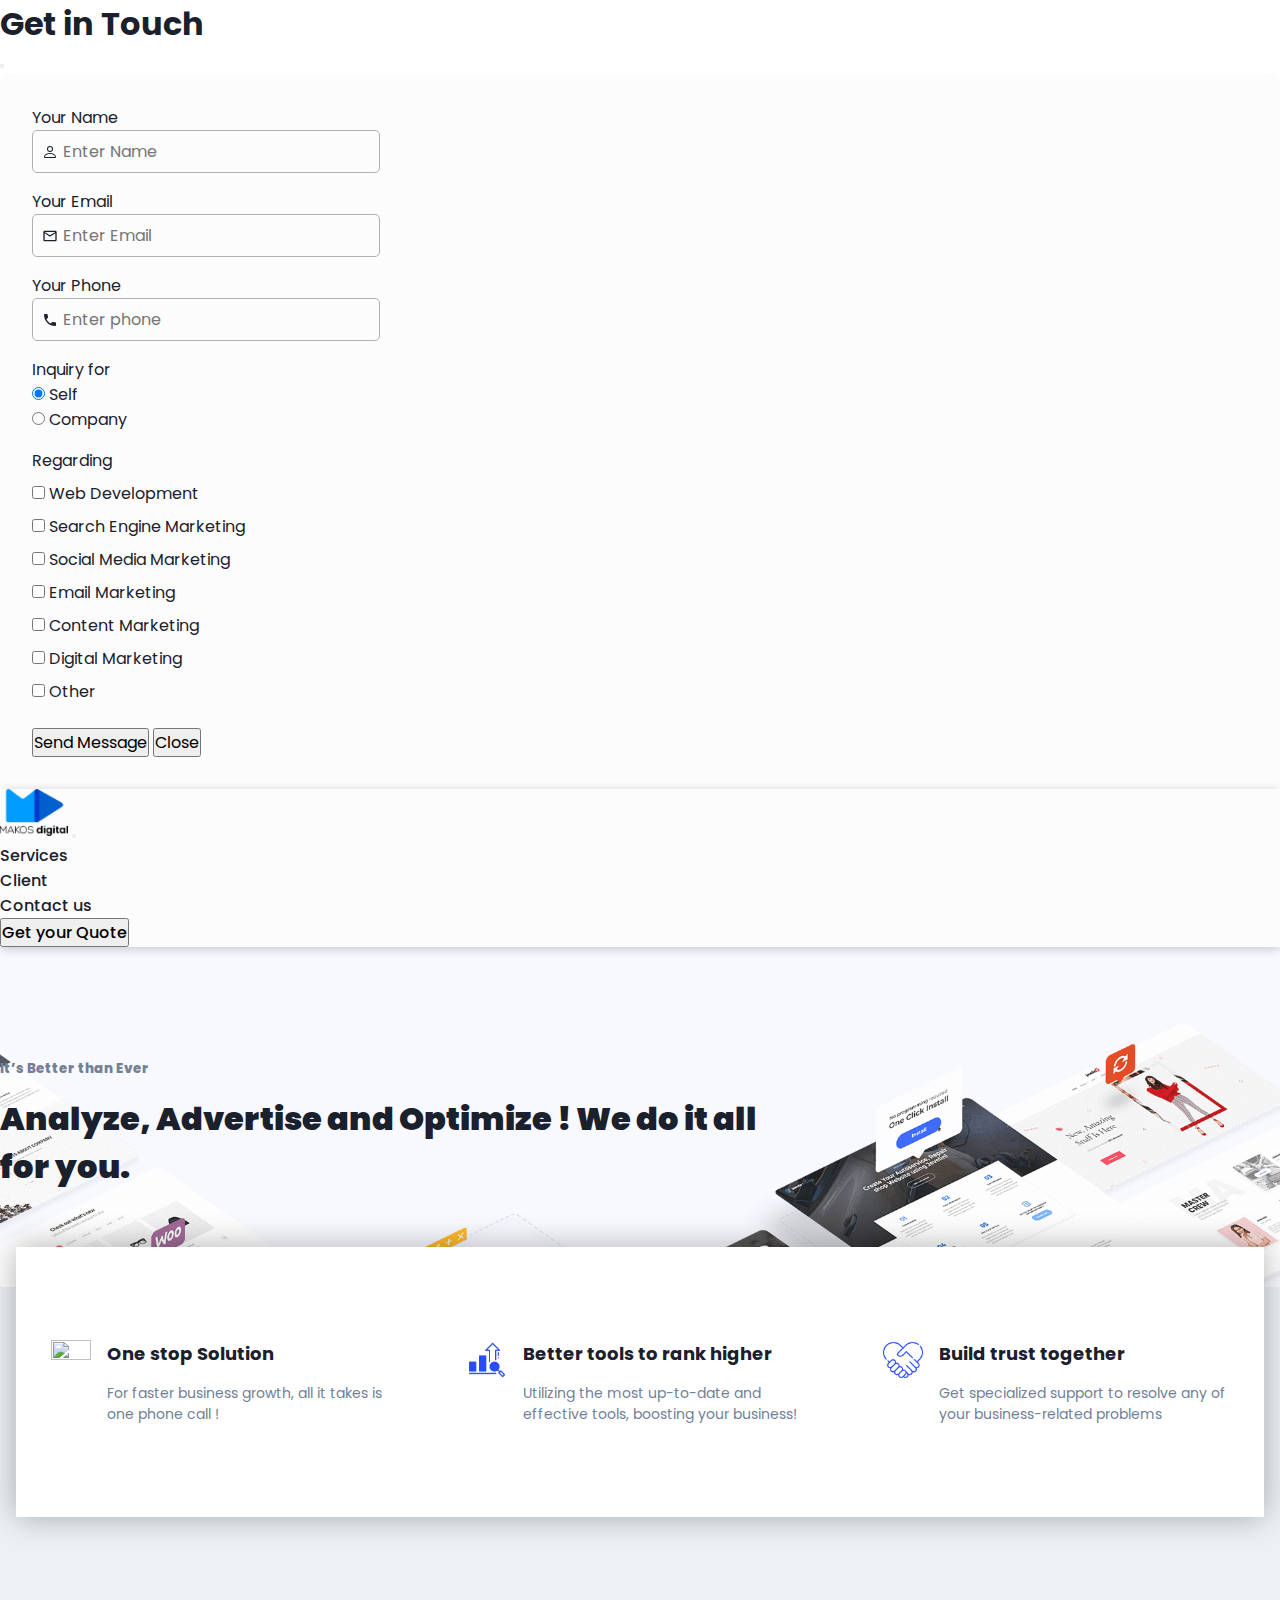
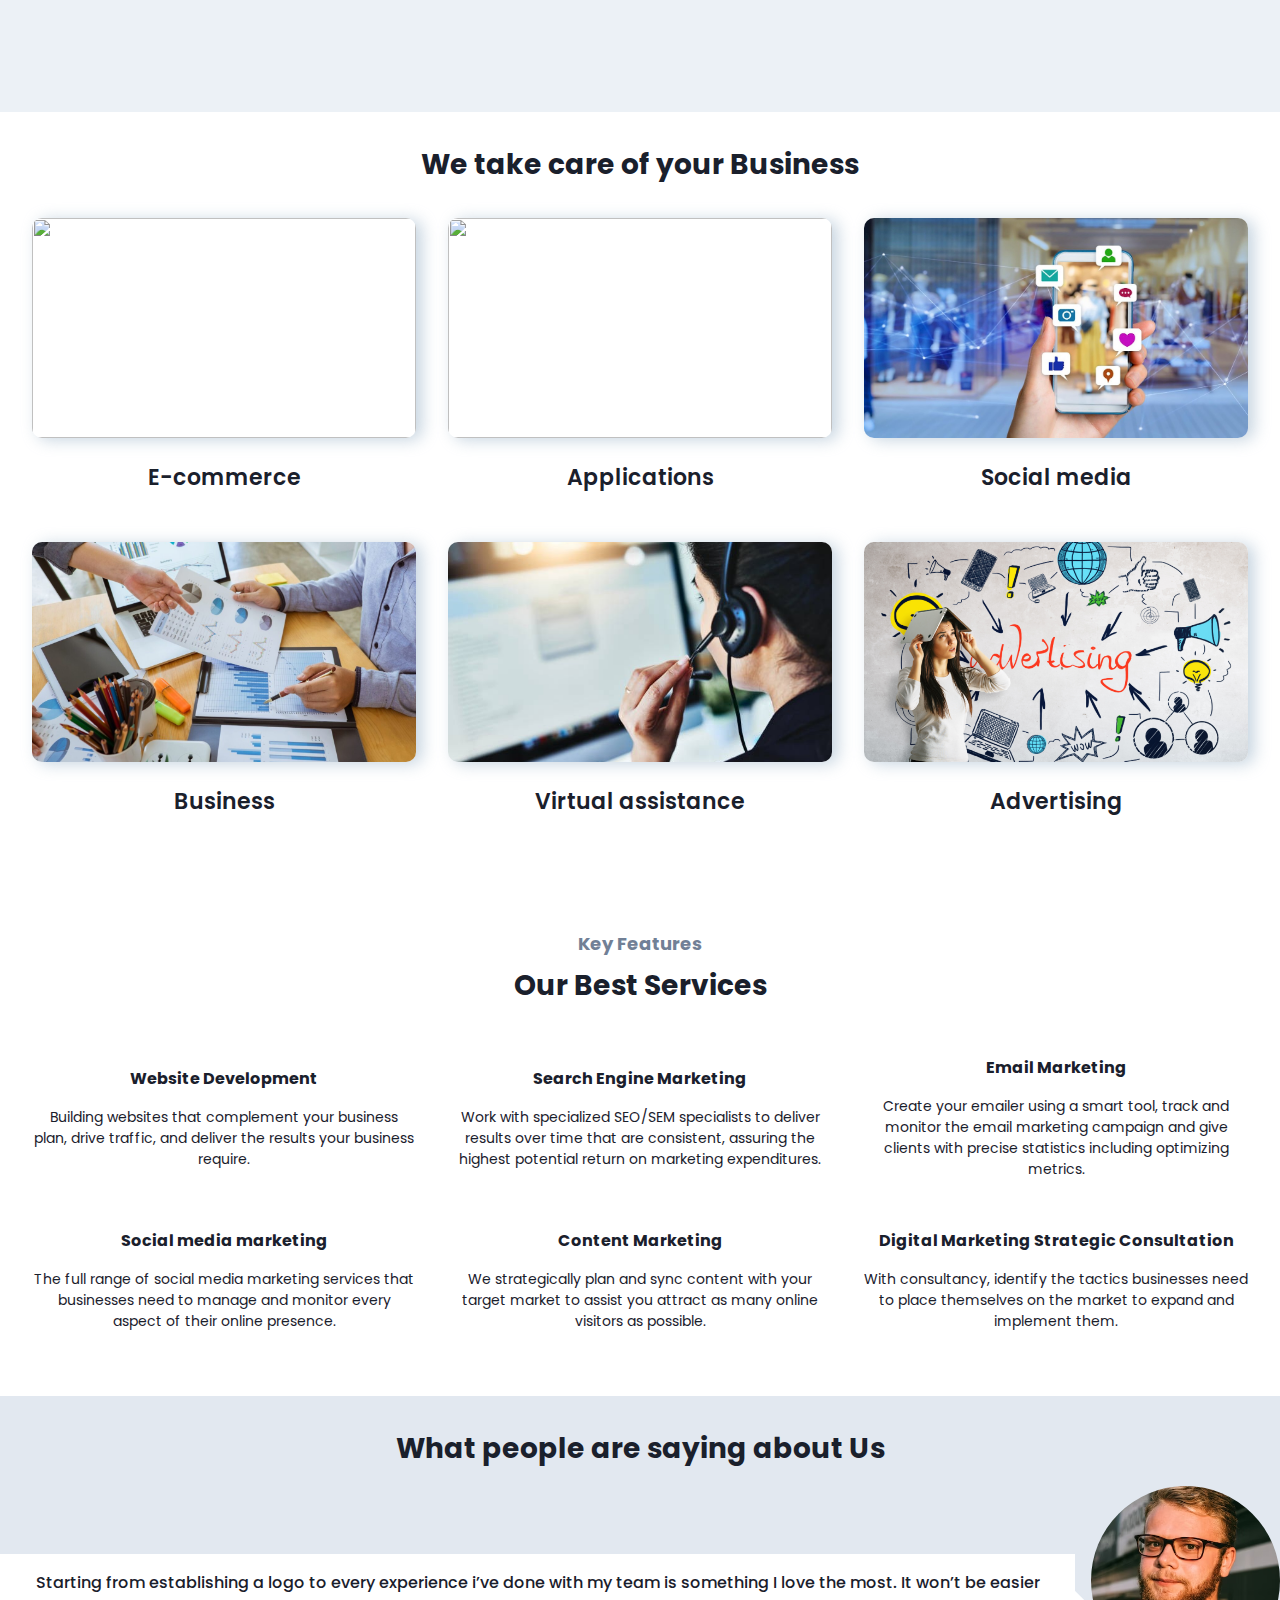
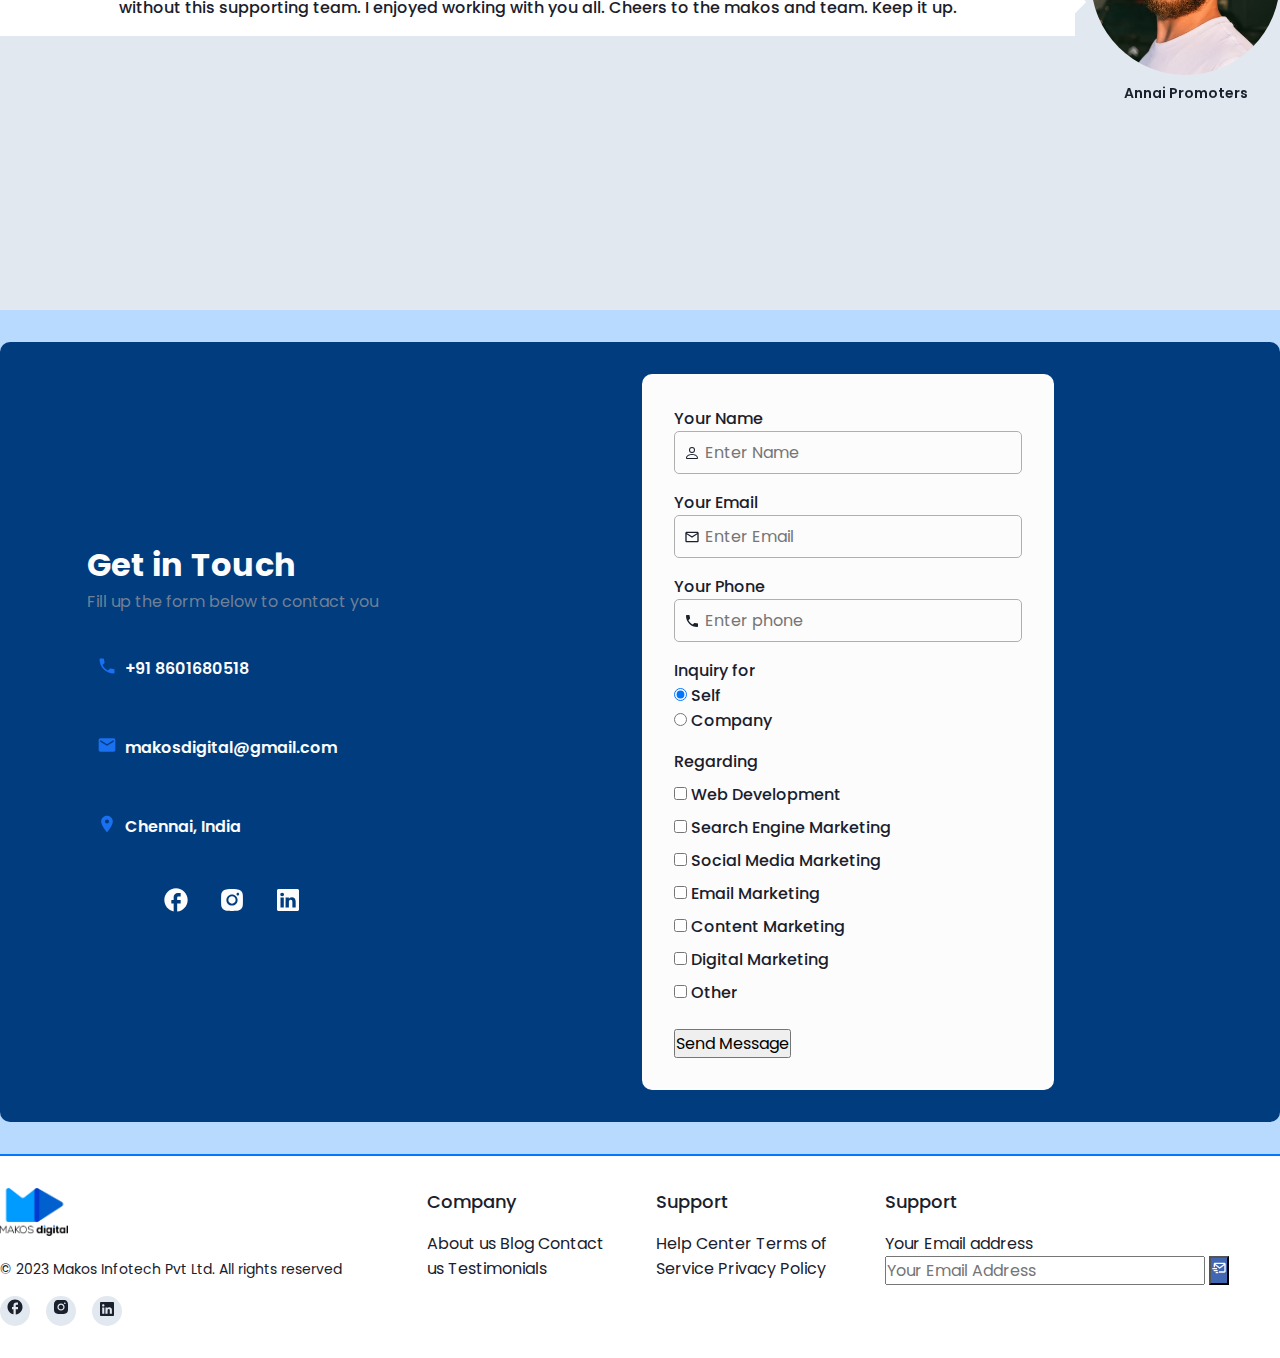
==== index.html @ e5a73e62 "contact form changed" ====
<!DOCTYPE html>
<html lang="en">
  <head>
    <meta charset="UTF-8" />
    <meta http-equiv="X-UA-Compatible" content="IE=edge" />
    <meta name="viewport" content="width=device-width, initial-scale=1.0" />
    <title>Document</title>
    <!-- bootstrap -->
    <link
      href="https://cdn.jsdelivr.net/npm/bootstrap@5.3.0-alpha3/dist/css/bootstrap.min.css"
      rel="stylesheet"
      integrity="sha384-KK94CHFLLe+nY2dmCWGMq91rCGa5gtU4mk92HdvYe+M/SXH301p5ILy+dN9+nJOZ"
      crossorigin="anonymous"
    />
    <link
      rel="stylesheet"
      href="https://cdn.jsdelivr.net/npm/swiper@9/swiper-bundle.min.css"
    />

    <link rel="stylesheet" href="css/styles.css" />
  </head>
  <body>
    <!-- Modal -->
    <div
      class="modal fade"
      id="staticBackdrop"
      data-bs-keyboard="false"
      tabindex="-1"
      aria-labelledby="staticBackdropLabel"
      aria-hidden="true"
    >
      <div class="modal-dialog modal-lg modal-dialog-centered">
        <div class="modal-content">
          <div class="modal-header border-bottom-0">
            <h1 class="px-4 modal-title fs-3 fw-bold" id="staticBackdropLabel">
              Get in Touch
            </h1>
            <button
              type="button"
              class="btn-close"
              data-bs-dismiss="modal"
              aria-label="Close"
            ></button>
          </div>
          <div class="modal-body">
            <form class="formcust pt-0" action="">
              <div class="col-12">
                <label for="inputGroupPrepend" class="form-label"
                  >Your Name</label
                >
                <div class="inputcontainer">
                  <input
                    type="text"
                    class="form-control"
                    id="yourname"
                    aria-describedby="Name"
                    placeholder="Enter Name"
                    required
                  />

                  <div class="iconcontact">
                    <svg
                      stroke="currentColor"
                      fill="currentColor"
                      stroke-width="0"
                      viewBox="0 0 16 16"
                      color="gray.800"
                      height="1em"
                      width="1em"
                      xmlns="http://www.w3.org/2000/svg"
                    >
                      <path
                        d="M8 8a3 3 0 1 0 0-6 3 3 0 0 0 0 6zm2-3a2 2 0 1 1-4 0 2 2 0 0 1 4 0zm4 8c0 1-1 1-1 1H3s-1 0-1-1 1-4 6-4 6 3 6 4zm-1-.004c-.001-.246-.154-.986-.832-1.664C11.516 10.68 10.289 10 8 10c-2.29 0-3.516.68-4.168 1.332-.678.678-.83 1.418-.832 1.664h10z"
                      ></path>
                    </svg>
                  </div>
                </div>
              </div>
              <div class="col-12">
                <label for="inputGroupPrepend" class="form-label"
                  >Your Email</label
                >
                <div class="inputcontainer">
                  <input
                    type="email"
                    class="form-control"
                    id="yourEmail"
                    aria-describedby="Email"
                    placeholder="Enter Email"
                    required
                  />

                  <div class="iconcontact">
                    <svg
                      stroke="currentColor"
                      fill="currentColor"
                      stroke-width="0"
                      viewBox="0 0 24 24"
                      color="gray.800"
                      height="1em"
                      width="1em"
                      xmlns="http://www.w3.org/2000/svg"
                    >
                      <path fill="none" d="M0 0h24v24H0V0z"></path>
                      <path
                        d="M22 6c0-1.1-.9-2-2-2H4c-1.1 0-2 .9-2 2v12c0 1.1.9 2 2 2h16c1.1 0 2-.9 2-2V6zm-2 0l-8 5-8-5h16zm0 12H4V8l8 5 8-5v10z"
                      ></path>
                    </svg>
                  </div>
                </div>
              </div>
              <div class="col-12">
                <label for="inputGroupPrepend" class="form-label"
                  >Your Phone</label
                >
                <div class="inputcontainer">
                  <input
                    type="number"
                    class="form-control"
                    id="yourphone"
                    aria-describedby="phone"
                    placeholder="Enter phone"
                    required
                  />

                  <div class="iconcontact">
                    <svg
                      stroke="currentColor"
                      fill="currentColor"
                      stroke-width="0"
                      viewBox="0 0 24 24"
                      color="gray.800"
                      height="1em"
                      width="1em"
                      xmlns="http://www.w3.org/2000/svg"
                    >
                      <path fill="none" d="M0 0h24v24H0z"></path>
                      <path
                        d="M6.62 10.79c1.44 2.83 3.76 5.14 6.59 6.59l2.2-2.2c.27-.27.67-.36 1.02-.24 1.12.37 2.33.57 3.57.57.55 0 1 .45 1 1V20c0 .55-.45 1-1 1-9.39 0-17-7.61-17-17 0-.55.45-1 1-1h3.5c.55 0 1 .45 1 1 0 1.25.2 2.45.57 3.57.11.35.03.74-.25 1.02l-2.2 2.2z"
                      ></path>
                    </svg>
                  </div>
                </div>
              </div>

              <div class="col-12">
                <label for="" class="form-label">Inquiry for</label>
                <div class="d-flex gap-3">
                  <div class="form-check">
                    <input
                      class="form-check-input"
                      type="radio"
                      name="topform"
                      id="self"
                      checked
                    />
                    <label class="form-check-label" for="self"> Self </label>
                  </div>
                  <div class="form-check">
                    <input
                      class="form-check-input"
                      type="radio"
                      name="topform"
                      id="company"
                    />
                    <label class="form-check-label" for="company">
                      Company
                    </label>
                  </div>
                </div>
              </div>

              <div class="col-12">
                <label for="" class="form-label">Regarding</label>
                <div>
                  <div class="form-check form-check-inline querycheckbox">
                    <input
                      class="form-check-input"
                      type="checkbox"
                      id="webdev"
                      value="Web Development"
                    />
                    <label class="form-check-label" for="webdev"
                      >Web Development</label
                    >
                  </div>
                  <div class="form-check form-check-inline querycheckbox">
                    <input
                      class="form-check-input"
                      type="checkbox"
                      id="seo"
                      value="Search Engine Marketing"
                    />
                    <label class="form-check-label" for="seo"
                      >Search Engine Marketing</label
                    >
                  </div>
                  <div class="form-check form-check-inline querycheckbox">
                    <input
                      class="form-check-input"
                      type="checkbox"
                      id="smm"
                      value="Social Media Marketing"
                    />
                    <label class="form-check-label" for="smm"
                      >Social Media Marketing</label
                    >
                  </div>
                  <div class="form-check form-check-inline querycheckbox">
                    <input
                      class="form-check-input"
                      type="checkbox"
                      id="emailmarketing"
                      value="Email Marketing"
                    />
                    <label class="form-check-label" for="emailmarketing"
                      >Email Marketing</label
                    >
                  </div>
                  <div class="form-check form-check-inline querycheckbox">
                    <input
                      class="form-check-input"
                      type="checkbox"
                      id="contentmarketing"
                      value="Content Marketing"
                    />
                    <label class="form-check-label" for="contentmarketing"
                      >Content Marketing</label
                    >
                  </div>
                  <div class="form-check form-check-inline querycheckbox">
                    <input
                      class="form-check-input"
                      type="checkbox"
                      id="digitalmarketing"
                      value="Digital Marketing"
                    />
                    <label class="form-check-label" for="digitalmarketing"
                      >Digital Marketing</label
                    >
                  </div>
                  <div class="form-check form-check-inline querycheckbox">
                    <input
                      class="form-check-input"
                      type="checkbox"
                      id="other"
                      value="other"
                    />
                    <label class="form-check-label" for="other">Other</label>
                  </div>
                </div>
              </div>
              <div class="col-sm-12 col-md-6 col-lg-4">
                <button class="btn btn-primary fw-medium me-2" type="submit">
                  Send Message
                </button>
                <button
                  type="button"
                  class="btn btn-outline-primary"
                  data-bs-dismiss="modal"
                >
                  Close
                </button>
              </div>
            </form>
          </div>
        </div>
      </div>
    </div>
    <!-- Modal end -->

    <header>
      <nav class="navbar navbar-expand-lg custom-navbar">
        <div class="container-fluid mx-sm-2 mx-md-5">
          <a class="navbar-brand" href="index.html">
            <img width="68" src="./assets/makos-digital-logo.png" alt="" />
          </a>
          <button
            class="navbar-toggler"
            type="button"
            data-bs-toggle="collapse"
            data-bs-target="#main_nav"
            aria-expanded="false"
            aria-label="Toggle navigation"
          >
            <span class="navbar-toggler-icon"></span>
          </button>
          <div class="collapse navbar-collapse" id="main_nav">
            <ul class="navbar-nav">
              <li class="nav-item dropdown">
                <a
                  class="nav-link dropdown-toggle"
                  href="#"
                  data-bs-toggle="dropdown"
                >
                  Services
                </a>
                <ul class="dropdown-menu">
                  <li>
                    <a class="dropdown-item w-auto" href="/our-services.html">
                      <div class="flexboxdrop">
                        <div class="wording">
                          <p class="dropdowntitle">Our Services</p>
                          <div class="wordpara">
                            A wide range of digital marketing services
                          </div>
                        </div>
                        <div class="svgclass">
                          <svg
                            stroke="currentColor"
                            fill="currentColor"
                            stroke-width="0"
                            viewBox="0 0 24 24"
                            focusable="false"
                            xmlns="http://www.w3.org/2000/svg"
                          >
                            <g>
                              <path fill="none" d="M0 0h24v24H0z"></path>
                              <path
                                d="M5 22a1 1 0 0 1-1-1V3a1 1 0 0 1 1-1h14a1 1 0 0 1 1 1v3h-2V4H6v16h12v-2h2v3a1 1 0 0 1-1 1H5zm13-6v-3h-7v-2h7V8l5 4-5 4z"
                              ></path>
                            </g>
                          </svg>
                        </div>
                      </div>
                    </a>
                  </li>
                  <li>
                    <a
                      class="dropdown-item w-auto"
                      href="/web-development.html"
                    >
                      <div class="flexboxdrop">
                        <div class="wording">
                          <p class="dropdowntitle">Web Development</p>
                          <div class="wordpara">
                            Trending design to inspire your business
                          </div>
                        </div>
                        <div class="svgclass">
                          <svg
                            stroke="currentColor"
                            fill="currentColor"
                            stroke-width="0"
                            viewBox="0 0 24 24"
                            focusable="false"
                            xmlns="http://www.w3.org/2000/svg"
                          >
                            <g>
                              <path fill="none" d="M0 0h24v24H0z"></path>
                              <path
                                d="M5 22a1 1 0 0 1-1-1V3a1 1 0 0 1 1-1h14a1 1 0 0 1 1 1v3h-2V4H6v16h12v-2h2v3a1 1 0 0 1-1 1H5zm13-6v-3h-7v-2h7V8l5 4-5 4z"
                              ></path>
                            </g>
                          </svg>
                        </div>
                      </div>
                    </a>
                  </li>
                  <li>
                    <a
                      class="dropdown-item"
                      href="/socailengine-marketing.html"
                    >
                      <div class="flexboxdrop">
                        <div class="wording">
                          <p class="dropdowntitle">Search Engine Marketing</p>
                          <div class="wordpara">
                            Get more traffic for your business growth
                          </div>
                        </div>
                        <div class="svgclass">
                          <svg
                            stroke="currentColor"
                            fill="currentColor"
                            stroke-width="0"
                            viewBox="0 0 24 24"
                            focusable="false"
                            xmlns="http://www.w3.org/2000/svg"
                          >
                            <g>
                              <path fill="none" d="M0 0h24v24H0z"></path>
                              <path
                                d="M5 22a1 1 0 0 1-1-1V3a1 1 0 0 1 1-1h14a1 1 0 0 1 1 1v3h-2V4H6v16h12v-2h2v3a1 1 0 0 1-1 1H5zm13-6v-3h-7v-2h7V8l5 4-5 4z"
                              ></path>
                            </g>
                          </svg>
                        </div>
                      </div>
                    </a>
                  </li>
                  <li>
                    <a
                      class="dropdown-item w-auto"
                      href="/socailmedia-marketing.html"
                    >
                      <div class="flexboxdrop">
                        <div class="wording">
                          <p class="dropdowntitle">Social Media Marketing</p>
                          <div class="wordpara">
                            Explore other opportunities to attract customers
                          </div>
                        </div>
                        <div class="svgclass">
                          <svg
                            stroke="currentColor"
                            fill="currentColor"
                            stroke-width="0"
                            viewBox="0 0 24 24"
                            focusable="false"
                            xmlns="http://www.w3.org/2000/svg"
                          >
                            <g>
                              <path fill="none" d="M0 0h24v24H0z"></path>
                              <path
                                d="M5 22a1 1 0 0 1-1-1V3a1 1 0 0 1 1-1h14a1 1 0 0 1 1 1v3h-2V4H6v16h12v-2h2v3a1 1 0 0 1-1 1H5zm13-6v-3h-7v-2h7V8l5 4-5 4z"
                              ></path>
                            </g>
                          </svg>
                        </div>
                      </div>
                    </a>
                  </li>
                  <li>
                    <a
                      class="dropdown-item w-auto"
                      href="/email-marketing.html"
                    >
                      <div class="flexboxdrop">
                        <div class="wording">
                          <p class="dropdowntitle">Email Marketing</p>
                          <div class="wordpara">
                            Run campaigns for discount, new product, or
                            corporate news
                          </div>
                        </div>
                        <div class="svgclass">
                          <svg
                            stroke="currentColor"
                            fill="currentColor"
                            stroke-width="0"
                            viewBox="0 0 24 24"
                            focusable="false"
                            xmlns="http://www.w3.org/2000/svg"
                          >
                            <g>
                              <path fill="none" d="M0 0h24v24H0z"></path>
                              <path
                                d="M5 22a1 1 0 0 1-1-1V3a1 1 0 0 1 1-1h14a1 1 0 0 1 1 1v3h-2V4H6v16h12v-2h2v3a1 1 0 0 1-1 1H5zm13-6v-3h-7v-2h7V8l5 4-5 4z"
                              ></path>
                            </g>
                          </svg>
                        </div>
                      </div>
                    </a>
                  </li>
                  <li>
                    <a
                      class="dropdown-item w-auto"
                      href="./content-marketing.html"
                    >
                      <div class="flexboxdrop">
                        <div class="wording">
                          <p class="dropdowntitle">Content Marketing</p>
                          <div class="wordpara">
                            Get creatives, logo or blogs for your business
                          </div>
                        </div>
                        <div class="svgclass">
                          <svg
                            stroke="currentColor"
                            fill="currentColor"
                            stroke-width="0"
                            viewBox="0 0 24 24"
                            focusable="false"
                            xmlns="http://www.w3.org/2000/svg"
                          >
                            <g>
                              <path fill="none" d="M0 0h24v24H0z"></path>
                              <path
                                d="M5 22a1 1 0 0 1-1-1V3a1 1 0 0 1 1-1h14a1 1 0 0 1 1 1v3h-2V4H6v16h12v-2h2v3a1 1 0 0 1-1 1H5zm13-6v-3h-7v-2h7V8l5 4-5 4z"
                              ></path>
                            </g>
                          </svg>
                        </div>
                      </div>
                    </a>
                  </li>
                  <li>
                    <a
                      class="dropdown-item w-auto"
                      href="./digital-marketing.html"
                    >
                      <div class="flexboxdrop">
                        <div class="wording">
                          <p class="dropdowntitle">Digital Marketing</p>
                          <div class="wordpara">
                            Get to consult with industry experts for better
                            growth
                          </div>
                        </div>
                        <div class="svgclass">
                          <svg
                            stroke="currentColor"
                            fill="currentColor"
                            stroke-width="0"
                            viewBox="0 0 24 24"
                            focusable="false"
                            xmlns="http://www.w3.org/2000/svg"
                          >
                            <g>
                              <path fill="none" d="M0 0h24v24H0z"></path>
                              <path
                                d="M5 22a1 1 0 0 1-1-1V3a1 1 0 0 1 1-1h14a1 1 0 0 1 1 1v3h-2V4H6v16h12v-2h2v3a1 1 0 0 1-1 1H5zm13-6v-3h-7v-2h7V8l5 4-5 4z"
                              ></path>
                            </g>
                          </svg>
                        </div>
                      </div>
                    </a>
                  </li>
                </ul>
              </li>
              <li class="nav-item active">
                <a class="nav-link" href="#">Client </a>
              </li>
              <li class="nav-item">
                <a class="nav-link" href="./contact.html"> Contact us </a>
              </li>
            </ul>

            <!-- Right -->
            <ul class="navbar-nav ms-auto">
              <li class="nav-item">
                <!-- Button trigger modal -->
                <button
                  type="button"
                  class="btn btn-primary"
                  data-bs-toggle="modal"
                  data-bs-target="#staticBackdrop"
                >
                  Get your Quote
                </button>
              </li>
            </ul>
          </div>
          <!-- navbar-collapse.// -->
        </div>
        <!-- container-fluid.// -->
      </nav>
    </header>

    <section id="landing-page">
      <div class="flexbox">
        <div class="container">
          <div class="mainheading">
            <div>
              <h5>It’s Better than Ever</h5>
              <h1>Analyze, Advertise and Optimize ! We do it all for you.</h1>
            </div>
            <div class="ctabtn">
              <button
                type="button"
                class="btn btn-primary"
                data-bs-toggle="modal"
                data-bs-target="#staticBackdrop"
              >
                Get your Quote
              </button>
            </div>
          </div>
        </div>
        <img
          class="landingpage-image"
          src="./assets/Jevelin-showcase-main-image.png"
          alt=""
        />
      </div>
      <div class="belowcont">
        <div class="container">
          <div class="landingpage-card">
            <div class="cardstack">
              <div class="innerstack">
                <div class="cardicon">
                  <img
                    src="https://jevelin.shufflehound.com/hello/wp-content/uploads/sites/22/2019/08/service-1.png"
                  />
                </div>
                <div class="cardcontent">
                  <div class="cardheader">One stop Solution</div>
                  <div class="cardpara">
                    For faster business growth, all it takes is one phone call !
                  </div>
                </div>
              </div>
            </div>

            <div class="cardstack">
              <div class="innerstack">
                <div class="cardicon">
                  <img
                    src="[data-uri]"
                  />
                </div>
                <div class="cardcontent">
                  <div class="cardheader">Better tools to rank higher</div>
                  <div class="cardpara">
                    Utilizing the most up-to-date and effective tools, boosting
                    your business!
                  </div>
                </div>
              </div>
            </div>
            <div class="cardstack">
              <div class="innerstack">
                <div class="cardicon">
                  <img src="./assets/trust.png" />
                </div>
                <div class="cardcontent">
                  <div class="cardheader">Build trust together</div>
                  <div class="cardpara">
                    Get specialized support to resolve any of your
                    business-related problems
                  </div>
                </div>
              </div>
            </div>
          </div>
        </div>
      </div>
    </section>

    <section id="business-section">
      <div class="container">
        <div class="headingbusiness">We take care of your Business</div>
        <div class="businesscards">
          <div class="businesssignlecard">
            <div class="businessimagecontainer">
              <img
                class="businessimage"
                src="https://i.postimg.cc/KjDdbfpL/makossdsd.png"
                alt=""
              />
            </div>
            <div class="businesstitle">E-commerce</div>
          </div>
          <div class="businesssignlecard">
            <div class="businessimagecontainer">
              <img
                class="businessimage"
                src="https://i.postimg.cc/nzC4phd1/makossdsd3.png"
                alt=""
              />
            </div>
            <div class="businesstitle">Applications</div>
          </div>
          <div class="businesssignlecard">
            <div class="businessimagecontainer">
              <img class="businessimage" src="./assets/social.jpg" alt="" />
            </div>
            <div class="businesstitle">Social media</div>
          </div>
          <div class="businesssignlecard">
            <div class="businessimagecontainer">
              <img class="businessimage" src="./assets/business.jpg" alt="" />
            </div>
            <div class="businesstitle">Business</div>
          </div>
          <div class="businesssignlecard">
            <div class="businessimagecontainer">
              <img
                class="businessimage"
                src="./assets/virtualassistant.jpeg"
                alt=""
              />
            </div>
            <div class="businesstitle">Virtual assistance</div>
          </div>
          <div class="businesssignlecard">
            <div class="businessimagecontainer">
              <img
                class="businessimage"
                src="./assets/advertising.png"
                alt=""
              />
            </div>
            <div class="businesstitle">Advertising</div>
          </div>
        </div>
      </div>
    </section>

    <section id="featuressection">
      <div class="container">
        <div class="subheadingbusiness">Key Features</div>
        <div class="headingbusiness">Our Best Services</div>
        <div class="businesscards px-0">
          <div class="featurescards">
            <img
              src="	https://demo.themewinter.com/html/seobin/images/icon/service5.png"
              alt=""
            />
            <div class="featuretile">Website Development</div>
            <div class="featurespara">
              Building websites that complement your business plan, drive
              traffic, and deliver the results your business require.
            </div>
          </div>
          <div class="featurescards">
            <img
              src="https://demo.themewinter.com/html/seobin/images/icon/service1.png"
              alt=""
            />
            <div class="featuretile">Search Engine Marketing</div>
            <div class="featurespara">
              Work with specialized SEO/SEM specialists to deliver results over
              time that are consistent, assuring the highest potential return on
              marketing expenditures.
            </div>
          </div>
          <div class="featurescards">
            <img
              src="	https://demo.themewinter.com/html/seobin/images/icon/service3.png
              "
              alt=""
            />
            <div class="featuretile">Email Marketing</div>
            <div class="featurespara">
              Create your emailer using a smart tool, track and monitor the
              email marketing campaign and give clients with precise statistics
              including optimizing metrics.
            </div>
          </div>
          <div class="featurescards">
            <img
              src="	https://demo.themewinter.com/html/seobin/images/icon/service6.png"
              alt=""
            />
            <div class="featuretile">Social media marketing</div>
            <div class="featurespara">
              The full range of social media marketing services that businesses
              need to manage and monitor every aspect of their online presence.
            </div>
          </div>
          <div class="featurescards">
            <img
              src="https://demo.themewinter.com/html/seobin/images/icon/service2.png"
              alt=""
            />
            <div class="featuretile">Content Marketing</div>
            <div class="featurespara">
              We strategically plan and sync content with your target market to
              assist you attract as many online visitors as possible.
            </div>
          </div>
          <div class="featurescards">
            <img
              src="	https://demo.themewinter.com/html/seobin/images/icon/service4.png"
              alt=""
            />
            <div class="featuretile">
              Digital Marketing Strategic Consultation
            </div>
            <div class="featurespara">
              With consultancy, identify the tactics businesses need to place
              themselves on the market to expand and implement them.
            </div>
          </div>
        </div>
      </div>
    </section>

    <section id="testimonal">
      <div class="container">
        <div class="headingbusiness">What people are saying about Us</div>
        <div class="swiper mySwiper">
          <div class="swiper-wrapper">
            <div class="swiper-slide">
              <div class="wrappertestimonal">
                <div class="testimonalcontent">
                  Starting from establishing a logo to every experience i’ve
                  done with my team is something I love the most. It won’t be
                  easier without this supporting team. I enjoyed working with
                  you all. Cheers to the makos and team. Keep it up.
                </div>
                <div class="tesimonalimage">
                  <img src="./assets/avatar.avif" alt="" />
                  <div class="testimonalname">Annai Promoters</div>
                </div>
              </div>
            </div>
            <div class="swiper-slide">
              <div class="wrappertestimonal">
                <div class="testimonalcontent">
                  A personality with understanding and honesty, Sir Ashokk Remi
                  John is a kind heart, enthusiastic and hardworking person who
                  completes every task without getting tired. I am glad I got a
                  chance to work with Makos Infotech.
                </div>
                <div class="tesimonalimage">
                  <img src="./assets/avatar.avif" alt="" />
                  <div class="testimonalname">Haxin Laboratories</div>
                </div>
              </div>
            </div>
          </div>
          <!-- <div class="swiper-button-next"></div>
          <div class="swiper-button-prev"></div> -->
          <div class="swiper-pagination"></div>
        </div>
      </div>
    </section>

    <section id="contacussection">
      <div class="container bgcust">
        <div class="contactwrapper">
          <div class="leftsidecontact">
            <div class="contactTitle">Get in Touch</div>
            <div class="contactpara">Fill up the form below to contact you</div>

            <div class="contactinformation">
              <div class="somecontact">
                <div class="someicon">
                  <svg
                    stroke="currentColor"
                    fill="currentColor"
                    stroke-width="0"
                    viewBox="0 0 24 24"
                    color="#1970F1"
                    aria-hidden="true"
                    focusable="false"
                    height="20px"
                    width="20px"
                    xmlns="http://www.w3.org/2000/svg"
                    style="color: rgb(25, 112, 241)"
                  >
                    <path fill="none" d="M0 0h24v24H0z"></path>
                    <path
                      d="M6.62 10.79c1.44 2.83 3.76 5.14 6.59 6.59l2.2-2.2c.27-.27.67-.36 1.02-.24 1.12.37 2.33.57 3.57.57.55 0 1 .45 1 1V20c0 .55-.45 1-1 1-9.39 0-17-7.61-17-17 0-.55.45-1 1-1h3.5c.55 0 1 .45 1 1 0 1.25.2 2.45.57 3.57.11.35.03.74-.25 1.02l-2.2 2.2z"
                    ></path>
                  </svg>
                </div>
                <div class="sometext">
                  <a href="tel: +918601680518">+91 8601680518</a>
                </div>
              </div>
              <div class="somecontact">
                <div class="someicon">
                  <svg
                    stroke="currentColor"
                    fill="currentColor"
                    stroke-width="0"
                    viewBox="0 0 24 24"
                    color="#1970F1"
                    aria-hidden="true"
                    focusable="false"
                    height="20px"
                    width="20px"
                    xmlns="http://www.w3.org/2000/svg"
                    style="color: rgb(25, 112, 241)"
                  >
                    <path fill="none" d="M0 0h24v24H0z"></path>
                    <path
                      d="M20 4H4c-1.1 0-1.99.9-1.99 2L2 18c0 1.1.9 2 2 2h16c1.1 0 2-.9 2-2V6c0-1.1-.9-2-2-2zm0 4l-8 5-8-5V6l8 5 8-5v2z"
                    ></path>
                  </svg>
                </div>
                <div class="sometext">
                  <a href="mailto: makosdigital@gmail.com"
                    >makosdigital@gmail.com</a
                  >
                </div>
              </div>
              <div class="somecontact">
                <div class="someicon">
                  <svg
                    stroke="currentColor"
                    fill="currentColor"
                    stroke-width="0"
                    viewBox="0 0 24 24"
                    color="#1970F1"
                    aria-hidden="true"
                    focusable="false"
                    height="20px"
                    width="20px"
                    xmlns="http://www.w3.org/2000/svg"
                    style="color: rgb(25, 112, 241)"
                  >
                    <path fill="none" d="M0 0h24v24H0z"></path>
                    <path
                      d="M12 2C8.13 2 5 5.13 5 9c0 5.25 7 13 7 13s7-7.75 7-13c0-3.87-3.13-7-7-7zm0 9.5a2.5 2.5 0 010-5 2.5 2.5 0 010 5z"
                    ></path>
                  </svg>
                </div>
                <div class="sometext">
                  <a>Chennai, India</a>
                </div>
              </div>
            </div>

            <div class="socialhandle">
              <div class="socailicons">
                <a
                  href="https://www.facebook.com/makosdigital?mibextid=ZbWKwL"
                  target="_blank"
                  rel="noopener noreferrer"
                >
                  <svg
                    stroke="currentColor"
                    fill="currentColor"
                    stroke-width="0"
                    viewBox="0 0 24 24"
                    aria-hidden="true"
                    focusable="false"
                    height="28px"
                    width="28px"
                    xmlns="http://www.w3.org/2000/svg"
                  >
                    <path fill="none" d="M0 0h24v24H0z"></path>
                    <path
                      d="M22 12c0-5.52-4.48-10-10-10S2 6.48 2 12c0 4.84 3.44 8.87 8 9.8V15H8v-3h2V9.5C10 7.57 11.57 6 13.5 6H16v3h-2c-.55 0-1 .45-1 1v2h3v3h-3v6.95c5.05-.5 9-4.76 9-9.95z"
                    ></path>
                  </svg>
                </a>
              </div>
              <div class="socailicons">
                <a
                  href="https://instagram.com/makosdigital?igshid=Yzg5MTU1MDY="
                  target="_blank"
                  rel="noopener noreferrer"
                >
                  <svg
                    stroke="currentColor"
                    fill="currentColor"
                    stroke-width="0"
                    viewBox="0 0 1024 1024"
                    aria-hidden="true"
                    focusable="false"
                    height="28px"
                    width="28px"
                    xmlns="http://www.w3.org/2000/svg"
                  >
                    <path
                      d="M512 378.7c-73.4 0-133.3 59.9-133.3 133.3S438.6 645.3 512 645.3 645.3 585.4 645.3 512 585.4 378.7 512 378.7zM911.8 512c0-55.2.5-109.9-2.6-165-3.1-64-17.7-120.8-64.5-167.6-46.9-46.9-103.6-61.4-167.6-64.5-55.2-3.1-109.9-2.6-165-2.6-55.2 0-109.9-.5-165 2.6-64 3.1-120.8 17.7-167.6 64.5C132.6 226.3 118.1 283 115 347c-3.1 55.2-2.6 109.9-2.6 165s-.5 109.9 2.6 165c3.1 64 17.7 120.8 64.5 167.6 46.9 46.9 103.6 61.4 167.6 64.5 55.2 3.1 109.9 2.6 165 2.6 55.2 0 109.9.5 165-2.6 64-3.1 120.8-17.7 167.6-64.5 46.9-46.9 61.4-103.6 64.5-167.6 3.2-55.1 2.6-109.8 2.6-165zM512 717.1c-113.5 0-205.1-91.6-205.1-205.1S398.5 306.9 512 306.9 717.1 398.5 717.1 512 625.5 717.1 512 717.1zm213.5-370.7c-26.5 0-47.9-21.4-47.9-47.9s21.4-47.9 47.9-47.9 47.9 21.4 47.9 47.9a47.84 47.84 0 0 1-47.9 47.9z"
                    ></path>
                  </svg>
                </a>
              </div>
              <div class="socailicons">
                <a
                  href="https://www.linkedin.com/feed/update/urn:li:activity:6915191638457798657?updateEntityUrn=urn%3Ali%3Afs_feedUpdate%3A%28V2%2Curn%3Ali%3Aactivity%3A6915191638457798657%29"
                  target="_blank"
                  rel="noopener noreferrer"
                >
                  <svg
                    stroke="currentColor"
                    fill="currentColor"
                    stroke-width="0"
                    viewBox="0 0 16 16"
                    aria-hidden="true"
                    focusable="false"
                    height="22px"
                    width="22px"
                    xmlns="http://www.w3.org/2000/svg"
                  >
                    <path
                      d="M0 1.146C0 .513.526 0 1.175 0h13.65C15.474 0 16 .513 16 1.146v13.708c0 .633-.526 1.146-1.175 1.146H1.175C.526 16 0 15.487 0 14.854V1.146zm4.943 12.248V6.169H2.542v7.225h2.401zm-1.2-8.212c.837 0 1.358-.554 1.358-1.248-.015-.709-.52-1.248-1.342-1.248-.822 0-1.359.54-1.359 1.248 0 .694.521 1.248 1.327 1.248h.016zm4.908 8.212V9.359c0-.216.016-.432.08-.586.173-.431.568-.878 1.232-.878.869 0 1.216.662 1.216 1.634v3.865h2.401V9.25c0-2.22-1.184-3.252-2.764-3.252-1.274 0-1.845.7-2.165 1.193v.025h-.016a5.54 5.54 0 0 1 .016-.025V6.169h-2.4c.03.678 0 7.225 0 7.225h2.4z"
                    ></path>
                  </svg>
                </a>
              </div>
            </div>
          </div>
          <div class="rightsidecontact">
            <form class="formcust" action="">
              <div class="col-12">
                <label for="inputGroupPrepend" class="form-label"
                  >Your Name</label
                >
                <div class="inputcontainer">
                  <input
                    type="text"
                    class="form-control"
                    id="yourname"
                    aria-describedby="Name"
                    placeholder="Enter Name"
                    required
                  />

                  <div class="iconcontact">
                    <svg
                      stroke="currentColor"
                      fill="currentColor"
                      stroke-width="0"
                      viewBox="0 0 16 16"
                      color="gray.800"
                      height="1em"
                      width="1em"
                      xmlns="http://www.w3.org/2000/svg"
                    >
                      <path
                        d="M8 8a3 3 0 1 0 0-6 3 3 0 0 0 0 6zm2-3a2 2 0 1 1-4 0 2 2 0 0 1 4 0zm4 8c0 1-1 1-1 1H3s-1 0-1-1 1-4 6-4 6 3 6 4zm-1-.004c-.001-.246-.154-.986-.832-1.664C11.516 10.68 10.289 10 8 10c-2.29 0-3.516.68-4.168 1.332-.678.678-.83 1.418-.832 1.664h10z"
                      ></path>
                    </svg>
                  </div>
                </div>
              </div>
              <div class="col-12">
                <label for="inputGroupPrepend" class="form-label"
                  >Your Email</label
                >
                <div class="inputcontainer">
                  <input
                    type="email"
                    class="form-control"
                    id="yourEmail"
                    aria-describedby="Email"
                    placeholder="Enter Email"
                    required
                  />

                  <div class="iconcontact">
                    <svg
                      stroke="currentColor"
                      fill="currentColor"
                      stroke-width="0"
                      viewBox="0 0 24 24"
                      color="gray.800"
                      height="1em"
                      width="1em"
                      xmlns="http://www.w3.org/2000/svg"
                    >
                      <path fill="none" d="M0 0h24v24H0V0z"></path>
                      <path
                        d="M22 6c0-1.1-.9-2-2-2H4c-1.1 0-2 .9-2 2v12c0 1.1.9 2 2 2h16c1.1 0 2-.9 2-2V6zm-2 0l-8 5-8-5h16zm0 12H4V8l8 5 8-5v10z"
                      ></path>
                    </svg>
                  </div>
                </div>
              </div>
              <div class="col-12">
                <label for="inputGroupPrepend" class="form-label"
                  >Your Phone</label
                >
                <div class="inputcontainer">
                  <input
                    type="number"
                    class="form-control"
                    id="yourphone"
                    aria-describedby="phone"
                    placeholder="Enter phone"
                    required
                  />

                  <div class="iconcontact">
                    <svg
                      stroke="currentColor"
                      fill="currentColor"
                      stroke-width="0"
                      viewBox="0 0 24 24"
                      color="gray.800"
                      height="1em"
                      width="1em"
                      xmlns="http://www.w3.org/2000/svg"
                    >
                      <path fill="none" d="M0 0h24v24H0z"></path>
                      <path
                        d="M6.62 10.79c1.44 2.83 3.76 5.14 6.59 6.59l2.2-2.2c.27-.27.67-.36 1.02-.24 1.12.37 2.33.57 3.57.57.55 0 1 .45 1 1V20c0 .55-.45 1-1 1-9.39 0-17-7.61-17-17 0-.55.45-1 1-1h3.5c.55 0 1 .45 1 1 0 1.25.2 2.45.57 3.57.11.35.03.74-.25 1.02l-2.2 2.2z"
                      ></path>
                    </svg>
                  </div>
                </div>
              </div>

              <div class="col-12">
                <label for="" class="form-label">Inquiry for</label>
                <div class="d-flex gap-3">
                  <div class="form-check">
                    <input
                      class="form-check-input"
                      type="radio"
                      name="bottomform"
                      id="selfform"
                      checked
                    />
                    <label class="form-check-label" for="selfform">
                      Self
                    </label>
                  </div>
                  <div class="form-check">
                    <input
                      class="form-check-input"
                      type="radio"
                      name="bottomform"
                      id="companyform"
                    />
                    <label class="form-check-label" for="companyform">
                      Company
                    </label>
                  </div>
                </div>
              </div>

              <div class="col-12">
                <label for="" class="form-label">Regarding</label>
                <div>
                  <div class="form-check form-check-inline querycheckbox">
                    <input
                      class="form-check-input"
                      type="checkbox"
                      id="webdevbottom"
                      value="Web Development"
                    />
                    <label class="form-check-label" for="webdevbottom"
                      >Web Development</label
                    >
                  </div>
                  <div class="form-check form-check-inline querycheckbox">
                    <input
                      class="form-check-input"
                      type="checkbox"
                      id="seobottom"
                      value="Search Engine Marketing"
                    />
                    <label class="form-check-label" for="seobottom"
                      >Search Engine Marketing</label
                    >
                  </div>
                  <div class="form-check form-check-inline querycheckbox">
                    <input
                      class="form-check-input"
                      type="checkbox"
                      id="smmform"
                      value="Social Media Marketing"
                    />
                    <label class="form-check-label" for="smmform"
                      >Social Media Marketing</label
                    >
                  </div>
                  <div class="form-check form-check-inline querycheckbox">
                    <input
                      class="form-check-input"
                      type="checkbox"
                      id="emailmarketingform"
                      value="Email Marketing"
                    />
                    <label class="form-check-label" for="emailmarketingform"
                      >Email Marketing</label
                    >
                  </div>
                  <div class="form-check form-check-inline querycheckbox">
                    <input
                      class="form-check-input"
                      type="checkbox"
                      id="contentmarketingbottom"
                      value="Content Marketing"
                    />
                    <label class="form-check-label" for="contentmarketingbottom"
                      >Content Marketing</label
                    >
                  </div>
                  <div class="form-check form-check-inline querycheckbox">
                    <input
                      class="form-check-input"
                      type="checkbox"
                      id="digitalmarketingbottom"
                      value="Digital Marketing"
                    />
                    <label class="form-check-label" for="digitalmarketingbottom"
                      >Digital Marketing</label
                    >
                  </div>
                  <div class="form-check form-check-inline querycheckbox">
                    <input
                      class="form-check-input"
                      type="checkbox"
                      id="otherbottom"
                      value="other"
                    />
                    <label class="form-check-label" for="otherbottom"
                      >Other</label
                    >
                  </div>
                </div>
              </div>
              <div class="col-sm-12 col-md-6 col-lg-4">
                <button class="btn btn-primary fw-medium" type="submit">
                  Send Message
                </button>
              </div>
            </form>
          </div>
        </div>
      </div>
    </section>

    <footer id="footer">
      <div class="container">
        <div class="footerWrapper">
          <div class="footer-items">
            <div class="footerimage">
              <img width="68" src="./assets/makos-digital-logo.png" alt="" />
            </div>
            <p class="footercopy">
              © 2023 Makos Infotech Pvt Ltd. All rights reserved
            </p>
            <div class="footersocial">
              <div class="socailicons">
                <a
                  href="https://www.facebook.com/makosdigital?mibextid=ZbWKwL"
                  target="_blank"
                  rel="noopener noreferrer"
                >
                  <svg
                    stroke="currentColor"
                    fill="currentColor"
                    stroke-width="0"
                    viewBox="0 0 24 24"
                    aria-hidden="true"
                    focusable="false"
                    height="28px"
                    width="28px"
                    xmlns="http://www.w3.org/2000/svg"
                  >
                    <path fill="none" d="M0 0h24v24H0z"></path>
                    <path
                      d="M22 12c0-5.52-4.48-10-10-10S2 6.48 2 12c0 4.84 3.44 8.87 8 9.8V15H8v-3h2V9.5C10 7.57 11.57 6 13.5 6H16v3h-2c-.55 0-1 .45-1 1v2h3v3h-3v6.95c5.05-.5 9-4.76 9-9.95z"
                    ></path>
                  </svg>
                </a>
              </div>
              <div class="socailicons">
                <a
                  href="https://instagram.com/makosdigital?igshid=Yzg5MTU1MDY="
                  target="_blank"
                  rel="noopener noreferrer"
                >
                  <svg
                    stroke="currentColor"
                    fill="currentColor"
                    stroke-width="0"
                    viewBox="0 0 1024 1024"
                    aria-hidden="true"
                    focusable="false"
                    height="28px"
                    width="28px"
                    xmlns="http://www.w3.org/2000/svg"
                  >
                    <path
                      d="M512 378.7c-73.4 0-133.3 59.9-133.3 133.3S438.6 645.3 512 645.3 645.3 585.4 645.3 512 585.4 378.7 512 378.7zM911.8 512c0-55.2.5-109.9-2.6-165-3.1-64-17.7-120.8-64.5-167.6-46.9-46.9-103.6-61.4-167.6-64.5-55.2-3.1-109.9-2.6-165-2.6-55.2 0-109.9-.5-165 2.6-64 3.1-120.8 17.7-167.6 64.5C132.6 226.3 118.1 283 115 347c-3.1 55.2-2.6 109.9-2.6 165s-.5 109.9 2.6 165c3.1 64 17.7 120.8 64.5 167.6 46.9 46.9 103.6 61.4 167.6 64.5 55.2 3.1 109.9 2.6 165 2.6 55.2 0 109.9.5 165-2.6 64-3.1 120.8-17.7 167.6-64.5 46.9-46.9 61.4-103.6 64.5-167.6 3.2-55.1 2.6-109.8 2.6-165zM512 717.1c-113.5 0-205.1-91.6-205.1-205.1S398.5 306.9 512 306.9 717.1 398.5 717.1 512 625.5 717.1 512 717.1zm213.5-370.7c-26.5 0-47.9-21.4-47.9-47.9s21.4-47.9 47.9-47.9 47.9 21.4 47.9 47.9a47.84 47.84 0 0 1-47.9 47.9z"
                    ></path>
                  </svg>
                </a>
              </div>
              <div class="socailicons">
                <a
                  href="https://www.linkedin.com/feed/update/urn:li:activity:6915191638457798657?updateEntityUrn=urn%3Ali%3Afs_feedUpdate%3A%28V2%2Curn%3Ali%3Aactivity%3A6915191638457798657%29"
                  target="_blank"
                  rel="noopener noreferrer"
                >
                  <svg
                    stroke="currentColor"
                    fill="currentColor"
                    stroke-width="0"
                    viewBox="0 0 16 16"
                    aria-hidden="true"
                    focusable="false"
                    height="22px"
                    width="22px"
                    xmlns="http://www.w3.org/2000/svg"
                  >
                    <path
                      d="M0 1.146C0 .513.526 0 1.175 0h13.65C15.474 0 16 .513 16 1.146v13.708c0 .633-.526 1.146-1.175 1.146H1.175C.526 16 0 15.487 0 14.854V1.146zm4.943 12.248V6.169H2.542v7.225h2.401zm-1.2-8.212c.837 0 1.358-.554 1.358-1.248-.015-.709-.52-1.248-1.342-1.248-.822 0-1.359.54-1.359 1.248 0 .694.521 1.248 1.327 1.248h.016zm4.908 8.212V9.359c0-.216.016-.432.08-.586.173-.431.568-.878 1.232-.878.869 0 1.216.662 1.216 1.634v3.865h2.401V9.25c0-2.22-1.184-3.252-2.764-3.252-1.274 0-1.845.7-2.165 1.193v.025h-.016a5.54 5.54 0 0 1 .016-.025V6.169h-2.4c.03.678 0 7.225 0 7.225h2.4z"
                    ></path>
                  </svg>
                </a>
              </div>
            </div>
          </div>
          <div class="footer-items">
            <div class="footertile">Company</div>
            <div class="footerlinks">
              <a href=""> About us</a>
              <a href=""> Blog</a>
              <a href=""> Contact us</a>
              <a href="index.html#testimonal"> Testimonials</a>
            </div>
          </div>
          <div class="footer-items">
            <div class="footertile">Support</div>
            <div class="footerlinks">
              <a href=""> Help Center</a>
              <a href=""> Terms of Service</a>
              <a href=""> Privacy Policy</a>
            </div>
          </div>
          <div class="footer-items">
            <div class="footertile">Support</div>
            <div class="row">
              <div class="col-auto px-0">
                <label for="emailaddress" class="visually-hidden"
                  >Your Email address</label
                >
              </div>
              <div class="input-group mx-0 px-0">
                <input
                  type="text"
                  class="form-control rounded-3"
                  id="validationCustomUsername"
                  aria-describedby="inputGroupPrepend"
                  placeholder="Your Email Address"
                  required
                />
                <span class="input-group-text border-0" id="inputGroupPrepend">
                  <button
                    type="submit"
                    class="btn btn-indgo"
                    style="background-color: #4267b2; color: var(--our-light)"
                  >
                    <svg
                      stroke="currentColor"
                      fill="currentColor"
                      stroke-width="0"
                      viewBox="0 0 24 24"
                      aria-hidden="true"
                      focusable="false"
                      height="1em"
                      width="1em"
                      xmlns="http://www.w3.org/2000/svg"
                    >
                      <path
                        d="M20 4H6c-1.103 0-2 .897-2 2v5h2V8l6.4 4.8a1.001 1.001 0 0 0 1.2 0L20 8v9h-8v2h8c1.103 0 2-.897 2-2V6c0-1.103-.897-2-2-2zm-7 6.75L6.666 6h12.668L13 10.75z"
                      ></path>
                      <path d="M2 12h7v2H2zm2 3h6v2H4zm3 3h4v2H7z"></path>
                    </svg>
                  </button>
                </span>
              </div>
            </div>
          </div>
        </div>
      </div>
    </footer>

    <!-- Bootstrap -->

    <!-- Initialize Swiper -->
    <script>
      var swiper = new Swiper(".mySwiper", {
        slidesPerView: 1,
        spaceBetween: 10,
        autoHeight: true,
        pagination: {
          el: ".swiper-pagination",
          nextEl: ".swiper-button-next",
          prevEl: ".swiper-button-prev",
          clickable: true,
        },
        breakpoints: {
          1024: {
            slidesPerView: 2,
            spaceBetween: 50,
          },
        },
      });
    </script>
    <script
      src="https://cdn.jsdelivr.net/npm/bootstrap@5.3.0-alpha3/dist/js/bootstrap.bundle.min.js"
      integrity="sha384-ENjdO4Dr2bkBIFxQpeoTz1HIcje39Wm4jDKdf19U8gI4ddQ3GYNS7NTKfAdVQSZe"
      crossorigin="anonymous"
    ></script>
    <!-- <script src="https://cdn.jsdelivr.net/npm/swiper@9/swiper-bundle.min.js"></script> -->
    <script src="js/script.js"></script>
  </body>
</html>
---- css/styles.css ----
@import url('https://fonts.googleapis.com/css2?family=Poppins:wght@100;200;300;400;500;600;700;800;900&display=swap');

:root{
    --our-primary: #0078ff;
    --our-dark: #1a202c;
    --our-light: #fcfcfc;
    --our-muted:#718096;
}


*::before,
*::after {
    box-sizing: border-box;
}

* {
    padding: 0;
    margin: 0;
    /* border: 1px solid red; */

}

p, h1, h2, h3, h4, h5, h6 {
    overflow-wrap: break-word;
  } 

input,
button,
textarea,
select {
    font: inherit;
}

a {
    text-decoration: none;
    color: inherit;
}


body{
    font-family: 'Poppins', sans-serif;
    color: var(--our-dark);
}

.primarycolor{
    color: var(--our-primary);
}

/* width */
::-webkit-scrollbar {
    width: 10px;
}
     
/* Handle */
::-webkit-scrollbar-thumb {
background: #0d6dd7;; 
border-radius: 0px;
}
  
/* Handle on hover */
::-webkit-scrollbar-thumb:hover {
background: #004fa4;
}

/* Chrome, Safari, Edge, Opera */
input::-webkit-outer-spin-button,
input::-webkit-inner-spin-button {
  -webkit-appearance: none;
  margin: 0;
}

/* Firefox */
input[type=number] {
  -moz-appearance: textfield;
}

.modal{
    z-index: 9999;
}


header{
position: sticky;
position: -webkit-sticky;
top: 0;
background-color: var(--our-light);
z-index: 99;
}

.custom-navbar{
    box-shadow: 0 2px 10px rgba(0, 0, 0, 0.2); 
}

.dropdown-menu{
    border: none;
    box-shadow: 0 5px 15px rgba(0, 0, 0, 0.15);
    width: 550px;
}

.nav-item{
    font-weight: 500;
}


.dropdown-menu p{
    margin: 0;
}

.dropdowntitle{
    font-weight: 500;
}

.wording {
    font-size: 15px;
}



.dropdown-menu .svgclass{
    visibility: hidden;
    opacity: 0;
    transform: translateX(-5px);
    transition: all  0.3s ease;

}

.dropdown-menu svg{
    color: var(--our-primary);  
    fill: currentColor;
   height: 1.3rem;
   width: 1.3rem;
}

.dropdown-menu .dropdown-item{
    display: block;
    padding-block: 0.5rem;
    white-space: normal;
}

.dropdown-menu .dropdown-item:hover .svgclass{
    visibility: visible;
    opacity: 1;
    transform: translateX(0px);

}

.dropdown-menu .flexboxdrop{
    display: flex;
    align-items: center;
    justify-content: space-between;
}



@media all and (min-width: 992px) {
	.navbar .nav-item .dropdown-menu{ display: none; }
	/* .navbar .nav-item:hover .nav-link{   } */
	.navbar .nav-item:hover .dropdown-menu{ display: block; }
	.navbar .nav-item .dropdown-menu{ margin-top:0; }
}	


#landing-page{
    min-height: 85vh;
    background-color: #ECF1F6;

}

.flexbox{
    padding-block: 2rem 6rem;
    position: relative;
}


.landingpage-image{
    position: absolute;
    inset: 0;
    width: 100%;
    height: 100%;
    object-fit: cover;
    z-index: 1;
}



.mainheading{
    margin-top: 4.5rem;
    padding-top: .5rem;
    display: grid;
    grid-template-columns: 1.5fr 1fr;
    position: relative;
    z-index: 3;
    place-items: center;
}

.mainheading h5{
    font-weight: 800;
    color: var(--our-muted);
    margin-bottom: 1rem;
}

.mainheading h1{
    font-weight: 900;
}

.ctabtn{
    visibility: hidden;
}
.belowcont{
    background-color: #ECF1F6;
    padding-bottom: 6rem;

}

.landingpage-card{
    display: grid;
    box-shadow: 0 0 30px rgba(0, 0, 0, 0.3);
    grid-template-columns: repeat(3, minmax(0px, 1fr));
    position: relative;
    top: -40px;
    z-index: 3;
    margin-inline: 1rem;
}

.cardstack{
    background-color: #ffff;
    padding: 35px;
    display: flex;
    align-items: center;
    justify-content: center;
    min-height: 200px;
    transition:  all 0.3s cubic-bezier(0.25, 0.1, 0.72, 1.45);
    
}

.innerstack{
    display: flex;
    align-items: flex-start;
    justify-content: center;
    gap: 1rem;

    
}

.cardstack:hover{
    scale: 1.1;
}


.cardstack img{
    width: 2.5rem;
    aspect-ratio: 1/1;
    object-fit: cover;

}

.cardstack .cardheader{
    font-size: 18px;
    font-weight: 700;
    margin-bottom: 1rem;
}


.cardstack:hover .cardheader{
    color: var(--our-primary);
}


.cardstack .cardpara{
    font-size: 14px;
    color: var(--our-muted);
}


/* Business */

#business-section, #featuressection{
    padding-block: 2rem;
}

.subheadingbusiness{
    font-size: 18px;
    font-weight: 700;
    color: var(--our-muted);
    text-align: center;
    margin-bottom: 0.5rem;
}

.headingbusiness{
    font-weight: 700;
    text-align: center;
    font-size: 28px;
}

.businesscards{
    display: grid;
    grid-template-columns: repeat(3, minmax(0px, 1fr));
    gap: 2rem;
    padding: 2rem;
}

.businesssignlecard{
    transition: all 0.3s cubic-bezier(0.49, 0.18, 0.22, 1.12);

}

.businesssignlecard:hover{
    transform: scale(1.03) translateX(5px);
}


.businessimage{
    height: 220px;
    width: 100%;
    object-fit: cover;
    aspect-ratio: 16/9;
    border-radius: 10px;
    box-shadow: rgba(136, 165, 191, 0.48) 6px 2px 16px 0px, rgba(255, 255, 255, 0.8) -6px -2px 16px 0px;
}

.businesstitle{
    text-align: center;
    margin-block: 1rem;
    font-size: 22px;
    font-weight: 600;
}

/* Features */

.featurescards{
    text-align: center;
    display: flex;
    flex-direction: column;
    align-items: center;
    justify-content: center;
    gap: 1rem;
    transition:  all 0.3s cubic-bezier(0.49, 0.18, 0.22, 1.12);

}

.featuretile{
    font-weight: 700;
}

.featuretile:hover{
    color: #FA8567;
}

.featurespara{
    font-size: 14px;
}

.featurescards:hover{
    transform: scale(1.05);
}

/* Testimonal */

#testimonal{
    padding-block: 2rem;
    background-color: #e2e8f0;
    min-height: 50vh;
}
.swiper {
    width: 100%;
    display: flex;
    align-items: center;
    justify-content: center;
    margin-top: 1rem;
  }

  .swiper-slide {
    text-align: center;
    font-size: 18px;
    display: flex;
    justify-content: center;
    align-items: center;
  }

  .swiper-slide img {
    display: block;
    width: 100%;
    height: 100%;
    object-fit: cover;
  }

  .swiper-button-prev, .swiper-rtl .swiper-button-next{
    left: 50%;
    transform: translateX(-50%);
    top: 85%;
}
.swiper-button-next:after, .swiper-button-prev:after{
      font-size: 14px;

  }

  .swiper-button-next, .swiper-rtl .swiper-button-prev{
    left: 52%;
    transform: translateX(-50%);
    top: 85%;
  }

.wrappertestimonal{
display: flex;
align-items: center;
gap: 1rem;
}

.testimonalcontent{
    background-color: #fff;
    padding: 1rem;
    position: relative;
    font-size: 16px;
    font-weight: 500;
}

.testimonalcontent::after{
    content: '';
    position: absolute;
    right: -10px;
    top: 50%;
    transform: translateY(-50%) rotate(45deg);
    width: 0;
    height: 0;
    border-bottom: 20px solid transparent;
    border-left: 20px solid transparent;
    border-right: 20px solid  #fff;
    clear: both;
}

.tesimonalimage{
  display: flex;
  align-items: center;
  flex-direction: column;
  justify-content: center;
  gap: 0.5rem;

}

.tesimonalimage img{
    aspect-ratio: 1;
    border-radius: 100vmax;
}

.testimonalname{
    font-size: 14px;
    font-weight: 600;
    width: 100%;
    flex: 1;
}

#contacussection{
    padding-block: 2rem;
    background-color: #B9DAFF;
}

.bgcust{
    background-color: #003c7e;
    padding: 2rem;
    border-radius: 10px;

}

.contactwrapper{
    display: grid;
    place-items: center;
    grid-template-columns: 1fr 2fr;
    gap: 1rem;
    
}

.formcust{
    padding: 2rem;
    background-color: var(--our-light);
    border-radius: 10px;
    display: flex;
    flex-direction: column;
    gap: 1rem;
}

#contacussection input:not([type=radio], [type=checkbox]), 
.modal input:not([type=radio], [type=checkbox]){
    background-color: var(--our-light);
    border-radius: 5px;
    border: 1px solid rgb(175, 175, 175);
    transition:  all 0.3s cubic-bezier(0.49, 0.18, 0.22, 1.12);
    padding-left: 30px;
    padding-block: 8px;

}

.inputcontainer{
    position: relative;
}

#contacussection input:focus, .modal input:focus {
    box-shadow: none;
    outline: none;
    border-color: var(--our-primary);
}

#contacussection .iconcontact svg, .modal .iconcontact svg{
    position: absolute;
    top: 50%;
    transform: translateY(-50%);
    left: 10px;
}

#contacussection label{
    font-weight: 500;
}

input[type=radio], [type=checkbox]{
    border: 1px solid rgb(175, 175, 175);

}

.form-check label{
    cursor: pointer;
    
}

.querycheckbox{
    margin-block: 0.5rem;
}

.leftsidecontact{
    color: var(--our-light);
}

.contactTitle{
    font-size: 32px;
    font-weight: 700;
    letter-spacing: 0.5px;
}

.contactpara{
    color: var(--our-muted);
}

.socialhandle{
    display: flex;
    align-items: center;
    justify-content: center;
    gap: 1rem;
}

.somecontact{
    display: flex;
    align-items: start;
    gap: 0.5rem;
    padding: 0.5rem;
    border: 2px solid transparent;
    margin-block: 2rem;
    border-radius: 5px;
    font-weight: 600;
}

.somecontact:hover{
    border-color: rgb(25, 112, 241);
}

.socailicons{
    width: 40px;
    height: 40px;
    border-radius: 100vmax;
    display: flex;
    align-items: center;
    justify-content: center;
    border: none;
    outline: none;
    background-color: transparent;
}

.socailicons:hover{
    background-color: rgb(25, 112, 241);
}

#footer{
    padding-block: 2rem;
    border-top: 2px solid var(--our-primary);
}

.footerWrapper{
    display: grid;
    grid-template-columns: 2fr 1fr 1fr 2fr;
    gap: 2rem;
}

.footer-items input:focus{
    box-shadow: none;
    border-color: #4267B2;
}

.footer-items .input-group-text{
    background-color: transparent;
}

.footertile{
    font-size: 18px;
    font-weight: 500;
    margin-bottom: 1rem;
}

.footersocial{
    display: flex;
    align-items: center;
    gap: 1rem;
}

.footersocial .socailicons{
    width: 30px;
    height: 30px;
    background-color: #E2E8F0;
}

.footercopy{
    margin-block: 1rem;
    font-size: 14px;
}

.footersocial .socailicons svg{
    width: 18px;
    height: 18px;
}
.footersocial .socailicons:last-of-type svg{
    width: 14px;
    height: 14px;
}


/* Service Page */

#servicepage-landing{
    width: 100%;
    background-image: linear-gradient(rgb(0, 120, 255) 0%, rgb(5, 80, 201) 100%);
    min-height: 35vh;
    position: relative;
    overflow: hidden;
    padding-block: 2rem;
}

.breadcrumb{
    align-items: center;
    justify-content: center;
}

.breadcrumb-item+.breadcrumb-item::before{
    color: var(--our-light);
}

.breadcrumb-item.active{
    color: #d8d8d8;
    transition:  all 0.3s ease;
    transform-origin: center;
}

.breadcrumb-item:hover:not(.breadcrumb-item.active){
    transform: scale(1.03);
}


.service-landing{
    display: flex;
    -webkit-box-align: center;
    align-items: center;
    -webkit-box-pack: center;
    justify-content: center;
    flex-direction: column;  
    min-height: 35vh;
    position: relative;
    z-index: 10;
    text-align: center;
    color: var(--our-light);
}

.image-left, .image-right{
    position: absolute;
    opacity: 0.8;
}

.image-right{
    right: -10px;
    top: -50px;
}

.image-left{
    transform: rotate(180deg);
    left: -10px;
    bottom: -50px;
}

#ourservices{
    min-height: 100vh;
    padding-block: 2rem;
}



.ourserviceheading{
    margin-bottom: 4rem;
}

.ourservicetitle{
    text-align: center;
    font-size: 34px;
    margin-block: 1rem;
}
.ourservicepara{
    text-align: center;
    width: 80%;
    margin-inline: auto;
    color: var(--our-dark);
}

.keyfeaturesContainer{
    display: grid;
    grid-template-columns: 1fr 1fr;
    gap: 1rem;
   margin-block: 2rem;
}

.ourservicecontent{
    height: 100%;
    padding: 2rem;
    border: 1px solid #CBD5E0;
    border-radius: 20px;
    transition: all 0.3s ease 0s;
}

.ourservicecontent:hover .keyfeaturetitle, .ourservicecontent:hover .keyright svg{
    color: rgb(0, 120, 255);
    fill: rgb(0, 120, 255);
}


.ourservicecontent:hover{
    transform: scale(1.02);
   
}


.ourserviceicon{
    display: flex;
    align-items: center;
    justify-content: space-between;
}

.keyfeaturetitle{
    font-size: 24px;
    font-weight: 500;
    
}

.keyfeaturepara{
    line-height: 30px;
}

.keyleft p{
    width: 60px;
    height: 60px;
    background-color: var(--our-light);
    border: 1px solid rgb(0, 120, 255);
    border-radius: 100vmax;
    display: flex;
    align-items: center;
    justify-content: center;
}

.keyleft p svg{
    width: 25px;
    height: 25px;
}

.ourserviceimage{
    position: relative;
    overflow: hidden;
}


.ourserviceimage img{
    position: absolute;
    width: 100%;
    height: 100%;
    object-fit: contain;
    padding: 1.5rem;
}

#howitzgoing{
    padding-block: 2rem 10px;
    min-height: 100vh;
}

.howitsgoingtitle{
    font-size: 42px;
    text-align: center;
    margin-bottom: 0.5rem;
}

.howitsgoingpara{
    color: var(--our-muted);
    text-align: center;
    width: 60%;
    margin-inline: auto;
}

.howitsgoingsteps{
    position: relative;
    min-height: 400px;
    display: grid;
    grid-template-columns: repeat(5, 1fr);
    place-items: center;
    z-index: 10;
}

.howitsgoingimg{
    position: absolute;
    width: 100%;
    height: 100%;
    inset: 0;
    z-index: -1;
    object-fit: contain;
    aspect-ratio: 16/9;
}

.bottomdiv, .topdiv{
    font-size: 26px;
    text-align: center;
    display: grid;
    place-items: center;
    transition:  all 0.3s cubic-bezier(0.49, 0.18, 0.22, 1.12);
}

.topdiv:hover, .bottomdiv:hover{
    transform: scale(1.1);
}

.topdiv {
    
    grid-template-rows:  1fr 1fr 1fr 2fr;

}

.topdiv.margin-cust {
    margin-bottom: 3rem;
    margin-left: 04rem;
}

.bottomdiv{
    grid-template-rows: 2fr 1fr 1fr 1fr ;
}

.gridnumber{
    font-weight: 500;
    font-size: 32px;
    color: rgb(204, 204, 204);
}

.gridimage {
    width: 60px;
    height: 60px;
    border: 2px solid rgb(0, 120, 255);
    border-radius: 100vmax;
    text-align: center;
    margin: 0 auto;
    display: flex;
    align-items: center;
    justify-content: center;
    background-color: var(--our-light);
}



.gridimage svg:hover{
    fill: rgb(0, 120, 255);
    color: rgb(0, 120, 255);
    stroke: rgb(0, 120, 255);
}

#webintro{
    padding-block: 2rem;
}

.gridWrapper{
    display: grid;
    grid-template-columns: 1fr 1fr;
}
.webintrogridcontent,.gridimage svg{
    transition:  all 0.3s cubic-bezier(0.49, 0.18, 0.22, 1.12);

}

.webintrogridcontent:hover{
    transform: scale(1.05);
}

.webintrogridcontent .webintrotitle{
    margin-block: 2rem 01rem;
    font-size: 28px;
}

.webintrogridcontent p{
    margin: 0;
    font-size: 14px;
    color: rgb(54, 54, 54);
}

.webintropara span p{
    font-size: 16px;

    font-weight: 500;
}

.webintrogridimage{
    position: relative;
    min-height: 400px;
    overflow: hidden;
}



.webintrogridimage.perfectimage img{
    aspect-ratio: 1/1;
    object-fit: contain;
    object-position: center;
}

.webintrogridimage img{
    position: absolute;
    inset: 0;
    width: 100%;
    height: 100%;
    object-fit: cover;
    object-position: top;
    aspect-ratio: 9/16;
    transform: scale(0.9);
}

#webdevfeature{
    padding-block: 2rem;
}

.main-feature{
    display: grid;
    place-items: center;
}

.howitsgoingfeatures{
    display: grid;
    grid-template-columns: repeat(3, 1fr);
    gap: 1rem;
    margin-top: 1rem;
}
.singlefeature{
    display: flex;
    align-items: center;
    gap: 1rem;
    transition:  all 0.3s cubic-bezier(0.49, 0.18, 0.22, 1.12);

}

.singlefeature:hover{
    transform: scale(1.02);
}


.singlefeature .featureimage p{
    border: 2px solid rgb(0, 120, 255);
    border-radius: 100vmax;
    width: 70px;
    height: 70px;
    display: flex;
    align-items: center;
    justify-content: center;
}

.singlefeature .featureimage svg{
    width: 30px;
    height: 30px;
}

.singlefeature .featurecontent{
    font-size: 26px;
    color: rgb(0, 120, 255);
    font-weight: 500;
}

#freeqoute{
    padding: 2rem;
    background: linear-gradient(0deg, rgb(0, 120, 255) 0%, rgb(5, 80, 201) 57%);
}

.titleqoute{
    font-size: 32px;
    font-weight: 500;
    text-align: center;
    color: var(--our-light);
}

.paraqoutes{
    color: var(--our-light);
    margin-block: 1rem;
    text-align: center;
    line-height: 32px;
}

.btnqoute{
    text-align: center;
}

.intropoints{
    display: flex;
    align-items: center;
    gap: 1rem;
    padding-block: 1rem;
    border-bottom: 0.5px solid rgb(238, 238, 238);
}

.intropoints .intropointsicon p{
    width: 30px;
    height: 30px;
    border-radius: 100vmax;

    display: flex;
    align-items: center;
    justify-content: center;
}

.intropoints .intropointsicon p svg{
    width: 20px;
    height: 20px;
    
}


.yellowbg{
    background-color: #FEFCBF;
}
.intropoints .intropointsicon .yellowbg svg{
    fill: #D69E2E;
}

.greenbg{
    background-color: #C6F6D5;

}
.intropoints .intropointsicon .greenbg svg{
    fill: #38A169;    
    
}
    
.purplebg{
    background-color: #E9D8FD;
}
.intropoints .intropointsicon .purplebg svg{
    fill: #805AD5;
}

.intropointtitel{
    font-weight: 700;
}

/* Service Page */


@media screen and (max-width: 1120px){

   
}


@media screen and (max-width: 900px){

  
    .dropdown-menu{
        border: none;
        width: 100%;
    }
    .navbar-nav{
        padding-block: 1rem;
    }

    .navbar-nav.ms-auto{
        display: none;
    }

    .nav-link{
        font-size: 18px;
    }
    .landingpage-card{
        grid-template-columns: 1fr;
    }
    .cardstack{
        min-height: auto;
    }

    .businesscards{
        grid-template-columns: 1fr 1fr;
    }
    .somecontact{
        margin-block: 1.5rem;
    }

    .swiper-slide{
        padding-bottom: 40px;
    }

    .howitsgoingsteps{
        min-height: auto;
    }

    .topdiv, .bottomdiv{
        font-size: 16px;
    }

    .topdiv.margin-cust {
        margin-left: 0rem;
        margin-bottom: 0;
    }

    .howitsgoingfeatures{
        grid-template-columns: 1fr 1fr;
    }

    .webintrogridimage{
        min-height: auto;
    }

    .webintrogridimage img{
        height: auto;
    }

    .footerWrapper{
        gap: 1rem;
    }
}

@media screen and (max-width: 500px){
    .wording{
        font-size: 13px;
    }

    .mainheading, .businesscards, .contactwrapper, .footerWrapper{
        grid-template-columns: 1fr;
    }
    
    .flexbox{
        padding-block: 1rem;
    }

    .mainheading{
        gap: 1rem;
        margin-top: 1rem;
    }

    .landingpage-card{
        top: 0;
        margin-inline: 0.2rem;
    }

    .landingpage-image{
        object-position: left;
    }

    .cardstack{
        padding: 1.5rem 1rem 1rem;
    }

    .businesscards{
        padding: 1rem;
        gap: 1rem;
    }

    .businessimage{
        height: auto;
    }
    
    .modal .formcust{
        padding: 0rem 0.1rem;
    }

    .ctabtn{
        visibility: visible;
    }

    .bgcust{
        padding: 1rem 0.5rem;
    }

    .somecontact{
        margin-block: 0.2rem;
    }

    .wrappertestimonal{
        flex-direction: column;
    }

    #testimonal{
        padding-bottom: 1rem;
    }

    .testimonalcontent::after {
        content: '';
        position: absolute;
        top: auto;
        right: auto;
        bottom: 0px;
        left: 50%;
        transform: translateX(-50%) rotate(135deg);
        width: 0;
        height: 0;
        border-bottom: 20px solid transparent;
        border-left: 20px solid transparent;
        border-right: 20px solid #fff;
        clear: both;
    }
    

    .swiper-slide img{
        width: 30%;
    }

    .swiper{
        height: 100%;
    }

    .swiper-slide{
        padding-bottom: 2rem;
    }

    .contactTitle{
        text-align: center;
    }

    .formcust{
        padding-inline: 1rem;
    }

    .image-left .image-right{
        opacity: 0.2;
    }

    #servicepage-landing:after{
        content: "";
        position: absolute;
        width: 100%;
        height: 100%;
        background-color: rgba(0, 0, 0, 0.15);
        inset: 0;
    }

    .howitsgoingsteps{
        grid-template-columns: 1fr;
        row-gap: 1rem;
        margin-top: 2rem;
    }
    .topdiv, .bottomdiv{
     grid-template-columns: 1fr 1fr 1fr;
     grid-template-rows: 1fr;
     width: 100%;
     place-items: start;
    }
  

    .howitsgoingpara{
        width: 100%;
    }

    .gridimage{
        display: flex;
        align-items: center;
        justify-content: center;

    }

    .gridwording{
        width: 100%;
        height: 100%;
        display: flex;
        align-items: center;
        justify-content: center;
    }

    .emptygrid{
        display: none;
    }

    .gridWrapper{
        grid-template-columns: 1fr;
    }

    .webintrogridcontent p{
        text-align: justify;
    }

    .webintrogridimage{
        display: none;
    }
    .howitsgoingfeatures{
        grid-template-columns:1fr;
    }

    .keyfeaturesContainer{
        grid-template-columns: 1fr;
    }

    .ourservicepara{
        width: 100%;
        text-align: justify;
    }
    .ourservicecontent{
        padding: 2rem 1rem;
    }

    .ourservicepara{
        line-height: normal;
        text-align: justify;
    }

    .ourserviceimage{
        display: none;
    }


    .footer-items a{
        display: block;
        padding-block: 0.4rem;
    }
}
@media screen and (max-width: 340px){
    
}
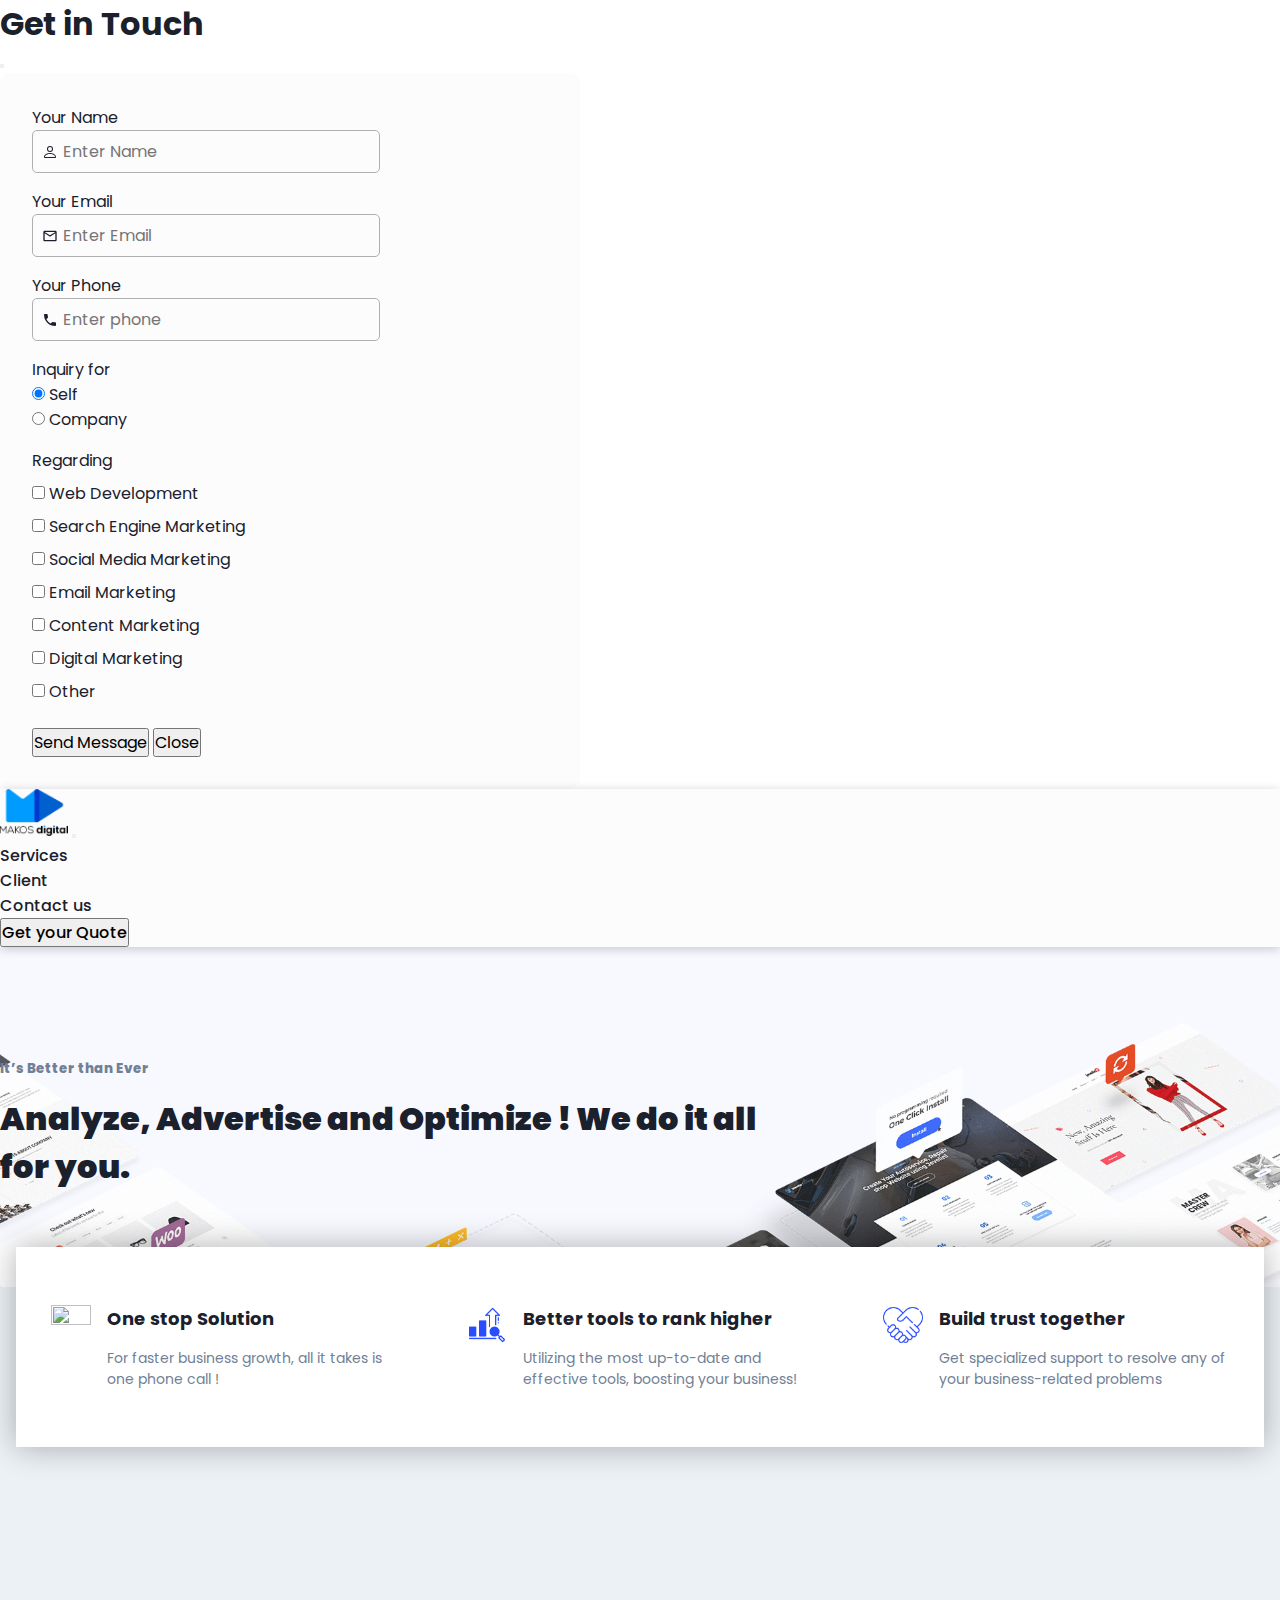
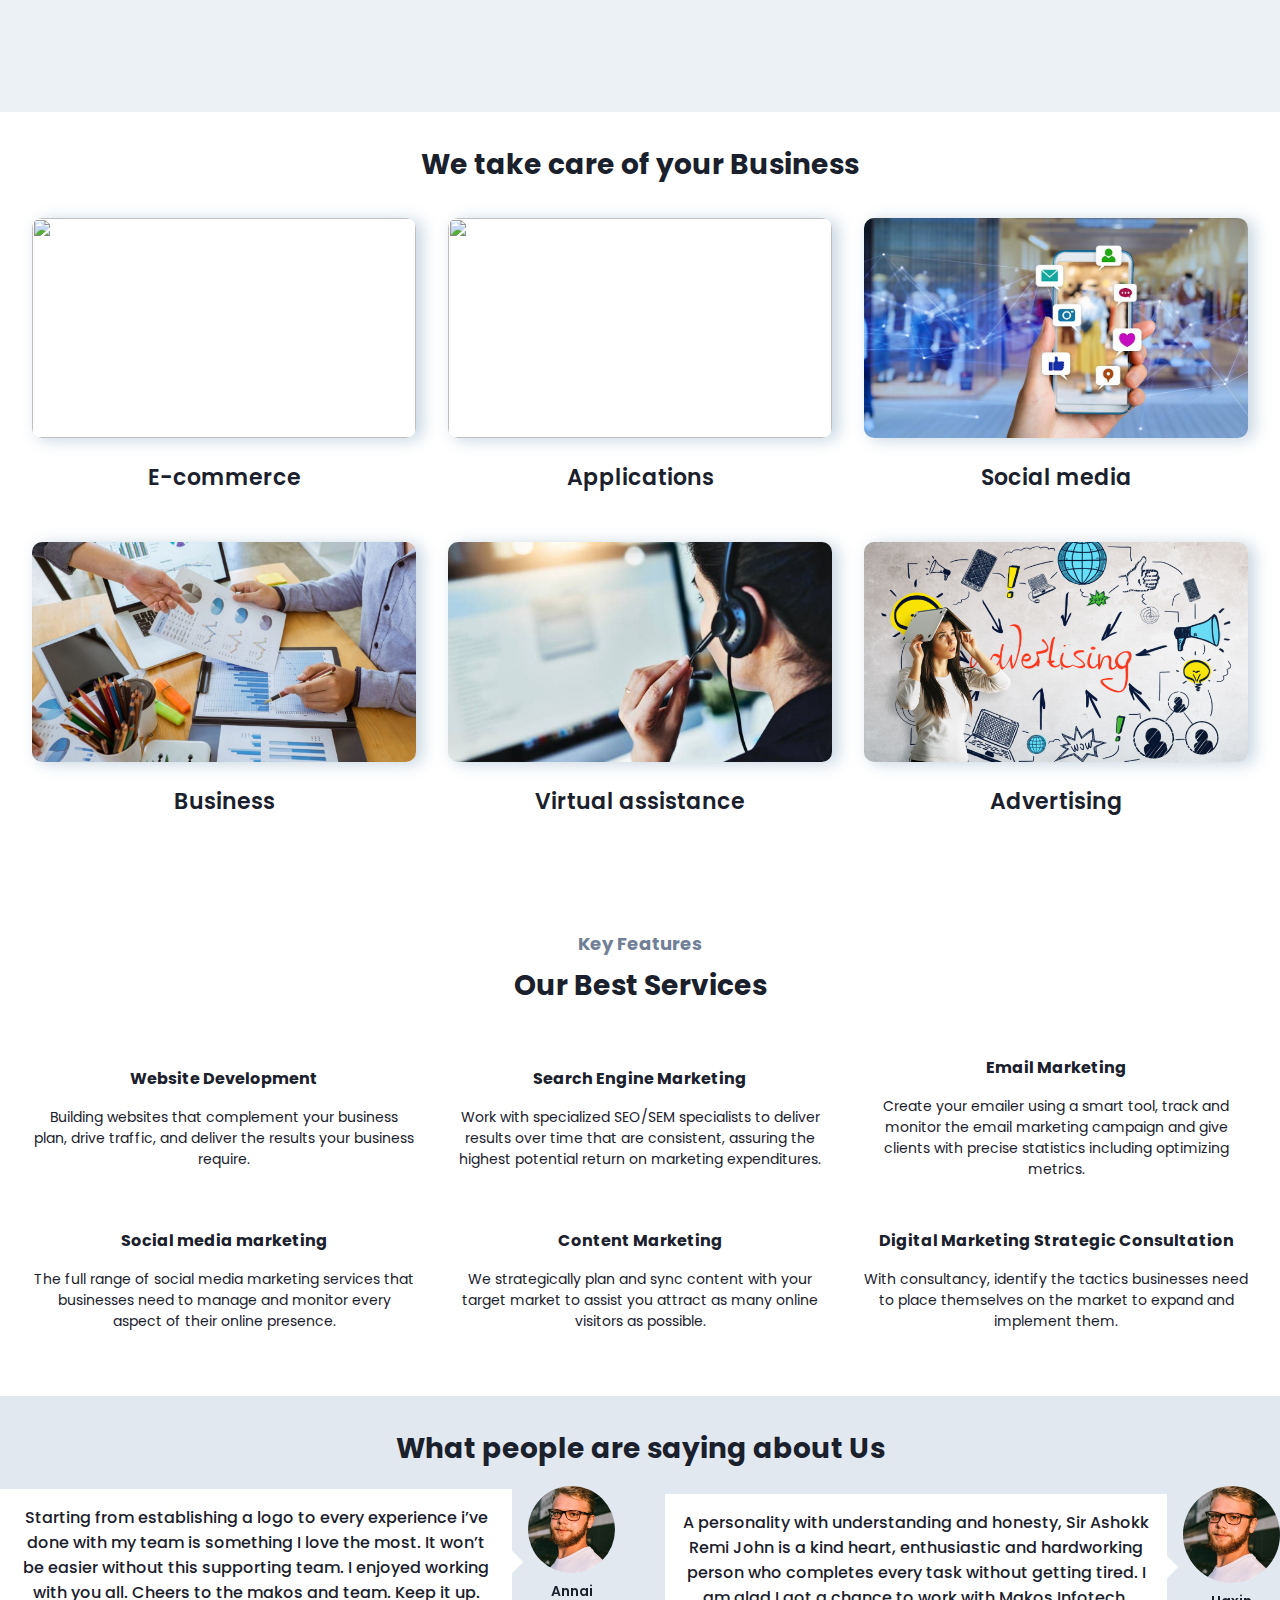
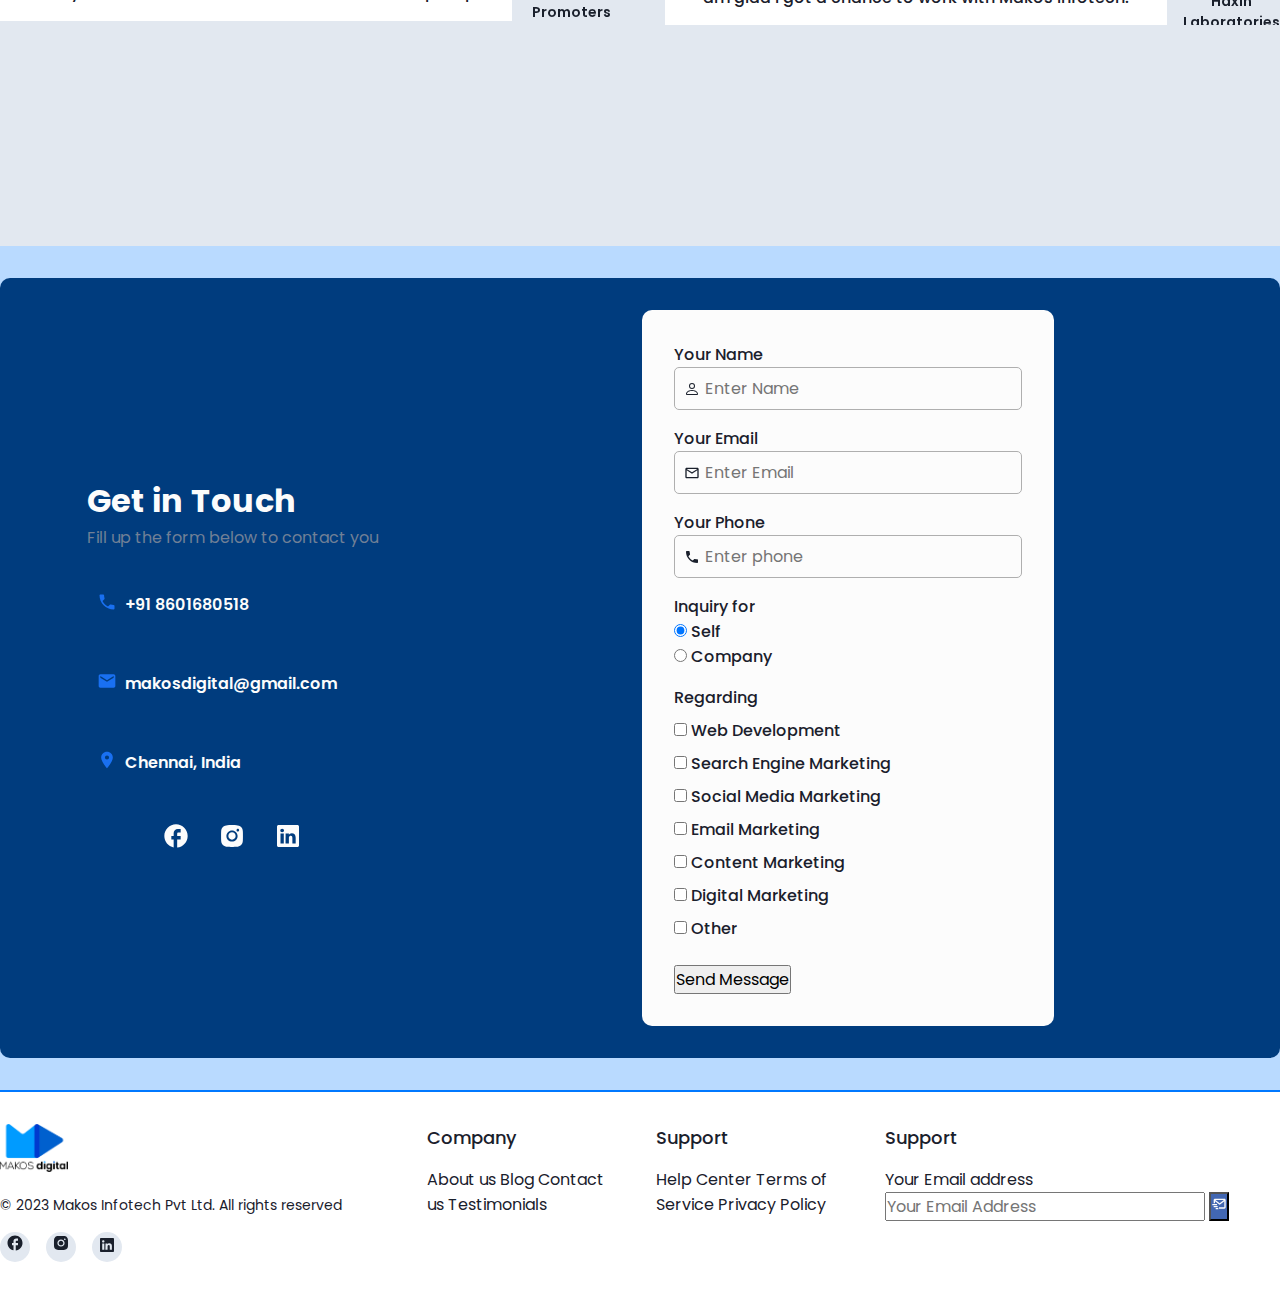
==== commit 2dfa94af: "Added Gsap animation library with ScrollTigger plugin, Added Pop on index page" ====
--- a/index.html
+++ b/index.html
@@ -4,7 +4,7 @@
     <meta charset="UTF-8" />
     <meta http-equiv="X-UA-Compatible" content="IE=edge" />
     <meta name="viewport" content="width=device-width, initial-scale=1.0" />
-    <title>Document</title>
+    <title>Makos Digital</title>
     <!-- bootstrap -->
     <link
       href="https://cdn.jsdelivr.net/npm/bootstrap@5.3.0-alpha3/dist/css/bootstrap.min.css"
@@ -250,7 +250,7 @@
                   </div>
                 </div>
               </div>
-              <div class="col-sm-12 col-md-6 col-lg-4">
+              <div class="col-sm-12 col-md-6">
                 <button class="btn btn-primary fw-medium me-2" type="submit">
                   Send Message
                 </button>
@@ -693,7 +693,7 @@
     <section id="featuressection">
       <div class="container">
         <div class="subheadingbusiness">Key Features</div>
-        <div class="headingbusiness">Our Best Services</div>
+        <div class="headingbusiness animationbegins">Our Best Services</div>
         <div class="businesscards px-0">
           <div class="featurescards">
             <img
@@ -731,7 +731,7 @@
               including optimizing metrics.
             </div>
           </div>
-          <div class="featurescards">
+          <div id="modalhelper" class="featurescards">
             <img
               src="	https://demo.themewinter.com/html/seobin/images/icon/service6.png"
               alt=""
@@ -1342,9 +1342,15 @@
       </div>
     </footer>
 
+    <script src="https://cdnjs.cloudflare.com/ajax/libs/gsap/3.11.5/gsap.min.js"></script>
+    <script src="https://cdnjs.cloudflare.com/ajax/libs/gsap/3.11.5/ScrollTrigger.min.js"></script>
+    <script src="js/gsap.js"></script>
+
     <!-- Bootstrap -->
 
     <!-- Initialize Swiper -->
+    <script src="https://cdn.jsdelivr.net/npm/swiper@9/swiper-bundle.min.js"></script>
+
     <script>
       var swiper = new Swiper(".mySwiper", {
         slidesPerView: 1,
@@ -1369,7 +1375,22 @@
       integrity="sha384-ENjdO4Dr2bkBIFxQpeoTz1HIcje39Wm4jDKdf19U8gI4ddQ3GYNS7NTKfAdVQSZe"
       crossorigin="anonymous"
     ></script>
-    <!-- <script src="https://cdn.jsdelivr.net/npm/swiper@9/swiper-bundle.min.js"></script> -->
+
     <script src="js/script.js"></script>
+    <script>
+      const modalbtn = document.querySelector(
+        "[data-bs-target='#staticBackdrop']"
+      );
+      const featuresSection = document.getElementById("modalhelper");
+
+      const observer = new IntersectionObserver((entries, observer) => {
+        if (entries[0].isIntersecting) {
+          modalbtn.click();
+          observer.disconnect();
+        }
+      });
+
+      observer.observe(featuresSection);
+    </script>
   </body>
 </html>
--- a/css/styles.css
+++ b/css/styles.css
@@ -8,7 +8,7 @@
 }
 
 
-*::before,
+*,*::before,
 *::after {
     box-sizing: border-box;
 }
@@ -40,6 +40,10 @@
 body{
     font-family: 'Poppins', sans-serif;
     color: var(--our-dark);
+}
+
+.modal-lg{
+    width: 580px;
 }
 
 .primarycolor{
@@ -334,12 +338,14 @@
     align-items: center;
     justify-content: center;
     gap: 1rem;
-    transition:  all 0.3s cubic-bezier(0.49, 0.18, 0.22, 1.12);
+    /* transition:  all 0.3s cubic-bezier(0.49, 0.18, 0.22, 1.12); */
+    overflow-x: hidden;
 
 }
 
 .featuretile{
     font-weight: 700;
+    
 }
 
 .featuretile:hover{
@@ -351,7 +357,6 @@
 }
 
 .featurescards:hover{
-    transform: scale(1.05);
 }
 
 /* Testimonal */
@@ -674,6 +679,10 @@
     color: var(--our-light);
 }
 
+.service-landing h1{
+    font-weight: 800;
+}
+
 .image-left, .image-right{
     position: absolute;
     opacity: 0.8;
@@ -1169,6 +1178,10 @@
     .businesscards{
         padding: 1rem;
         gap: 1rem;
+    }
+
+    #featuressection .businesscards{
+        gap: 2rem;
     }
 
     .businessimage{
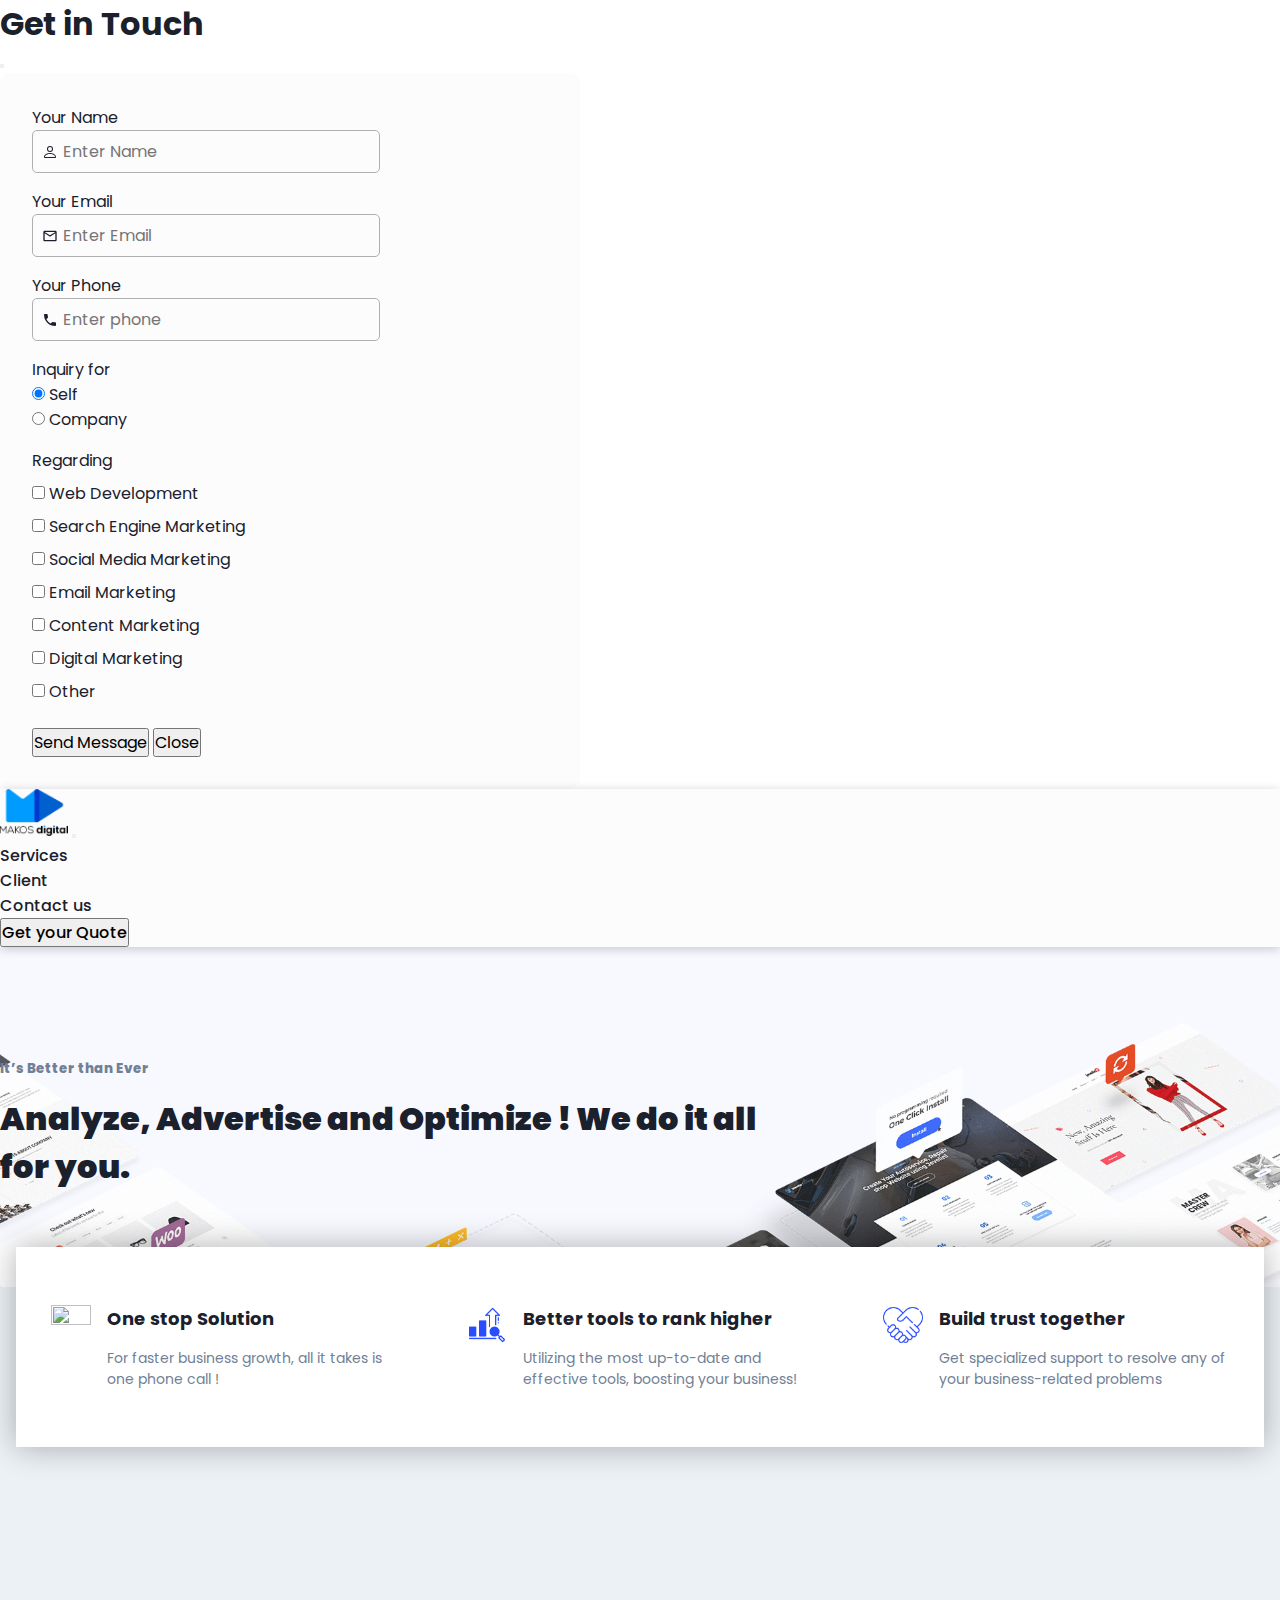
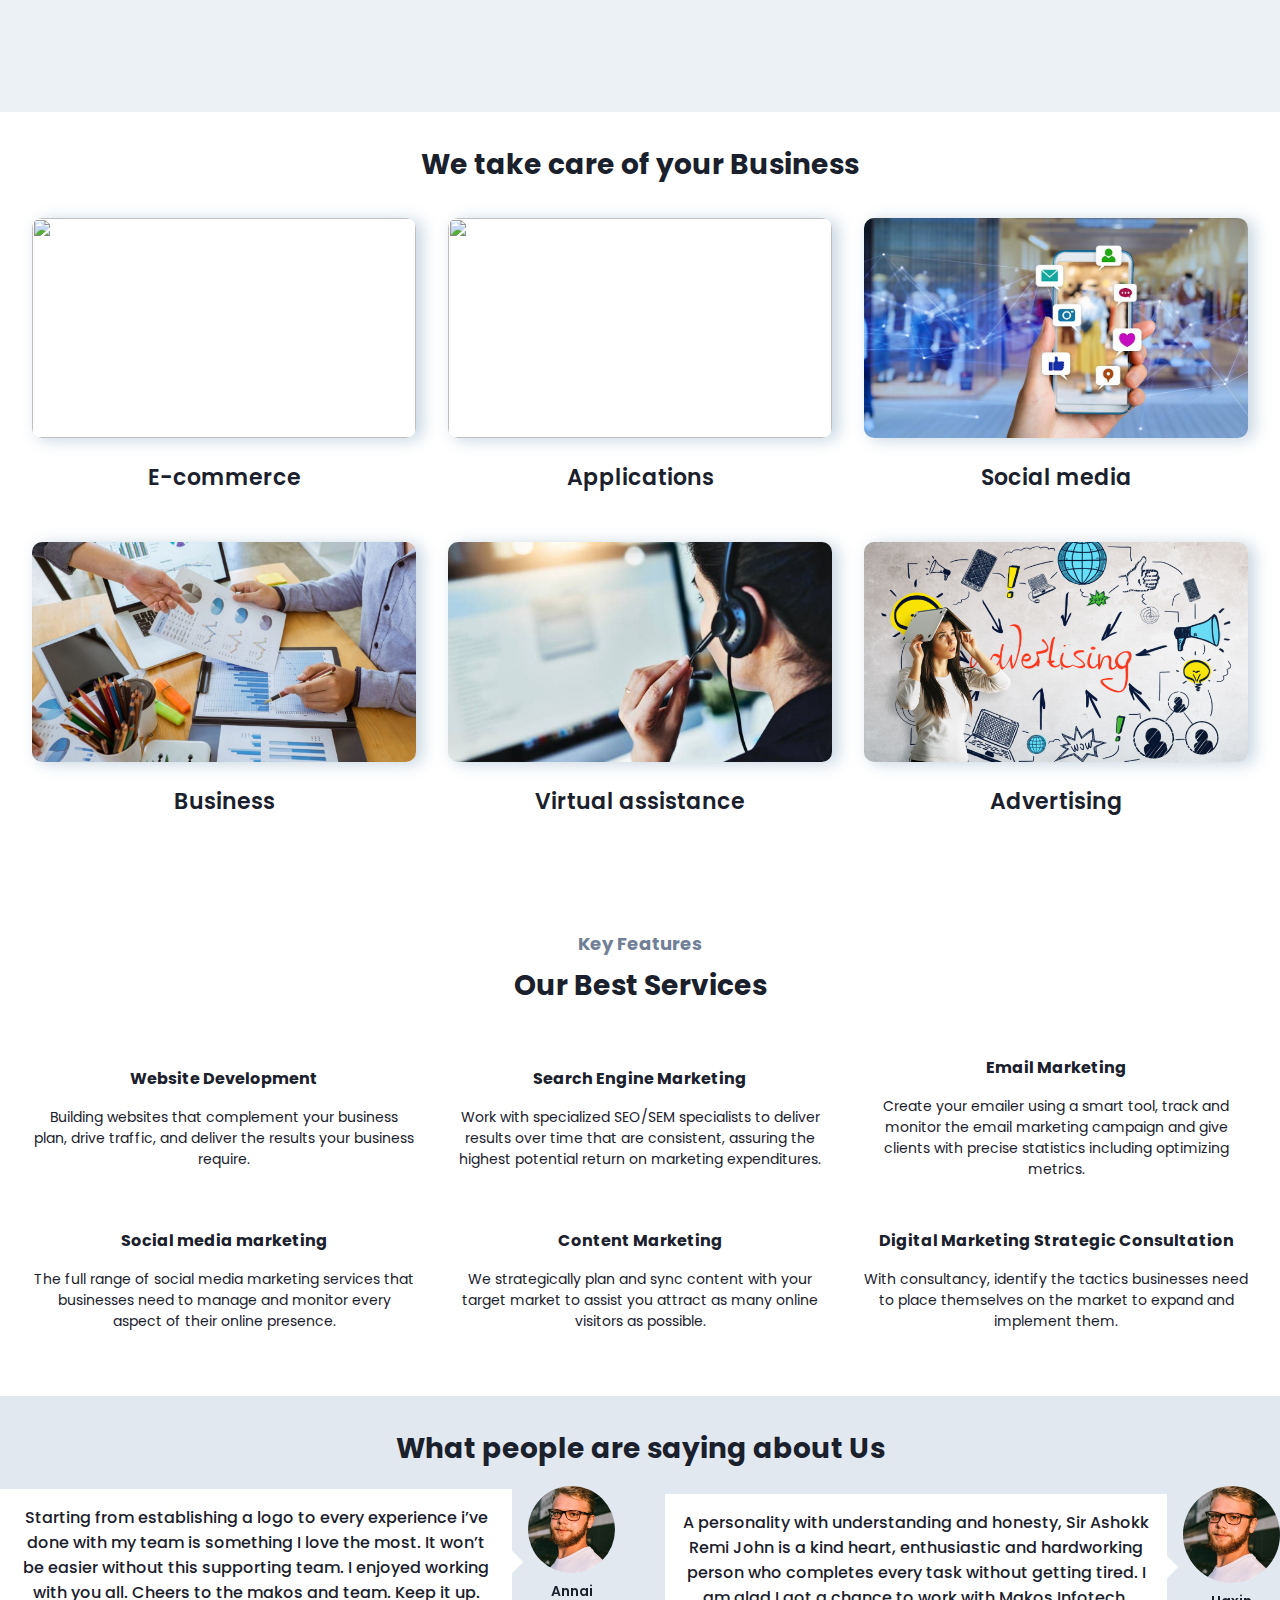
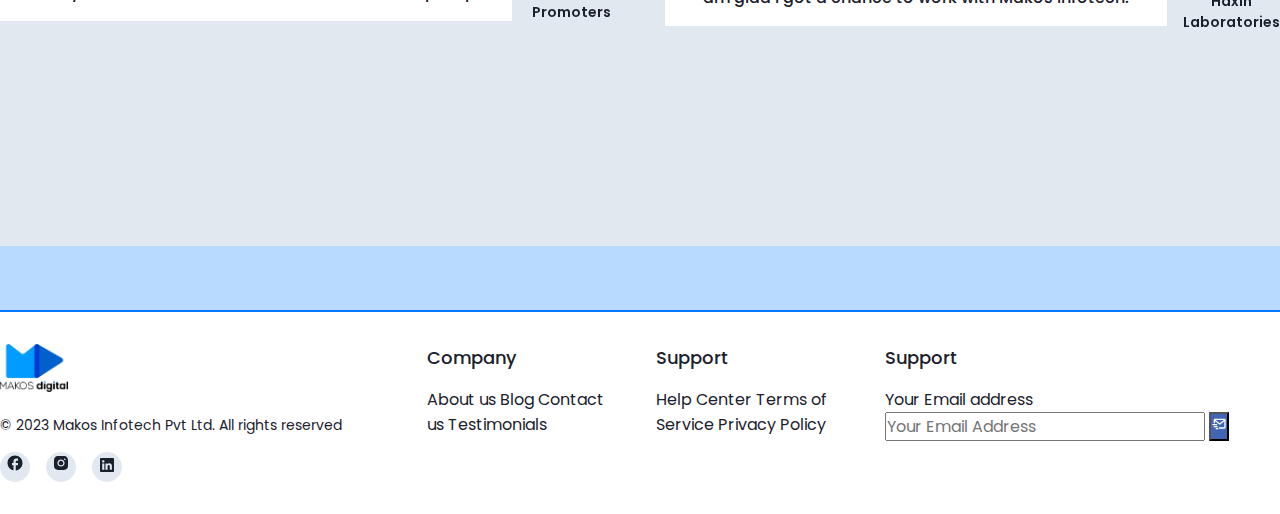
==== commit 0c68343e: "added all gsap locally" ====
--- a/index.html
+++ b/index.html
@@ -1344,6 +1344,13 @@
 
     <script src="https://cdnjs.cloudflare.com/ajax/libs/gsap/3.11.5/gsap.min.js"></script>
     <script src="https://cdnjs.cloudflare.com/ajax/libs/gsap/3.11.5/ScrollTrigger.min.js"></script>
+
+    <!-- CDNs are Fast in this case according to docs Incase if want to use it locally,
+       I added gsap files locally(including all plugins).. u can uncomment the below code make gsap work locally  -->
+
+    <!-- 
+      <script src="./js/gsap/gsap.min.js"></script>
+    <script src="./js/gsap/ScrollTrigger.min.js"></script> -->
     <script src="js/gsap.js"></script>
 
     <!-- Bootstrap -->
--- a/css/styles.css
+++ b/css/styles.css
@@ -463,7 +463,7 @@
     background-color: #003c7e;
     padding: 2rem;
     border-radius: 10px;
-
+   display: none;
 }
 
 .contactwrapper{
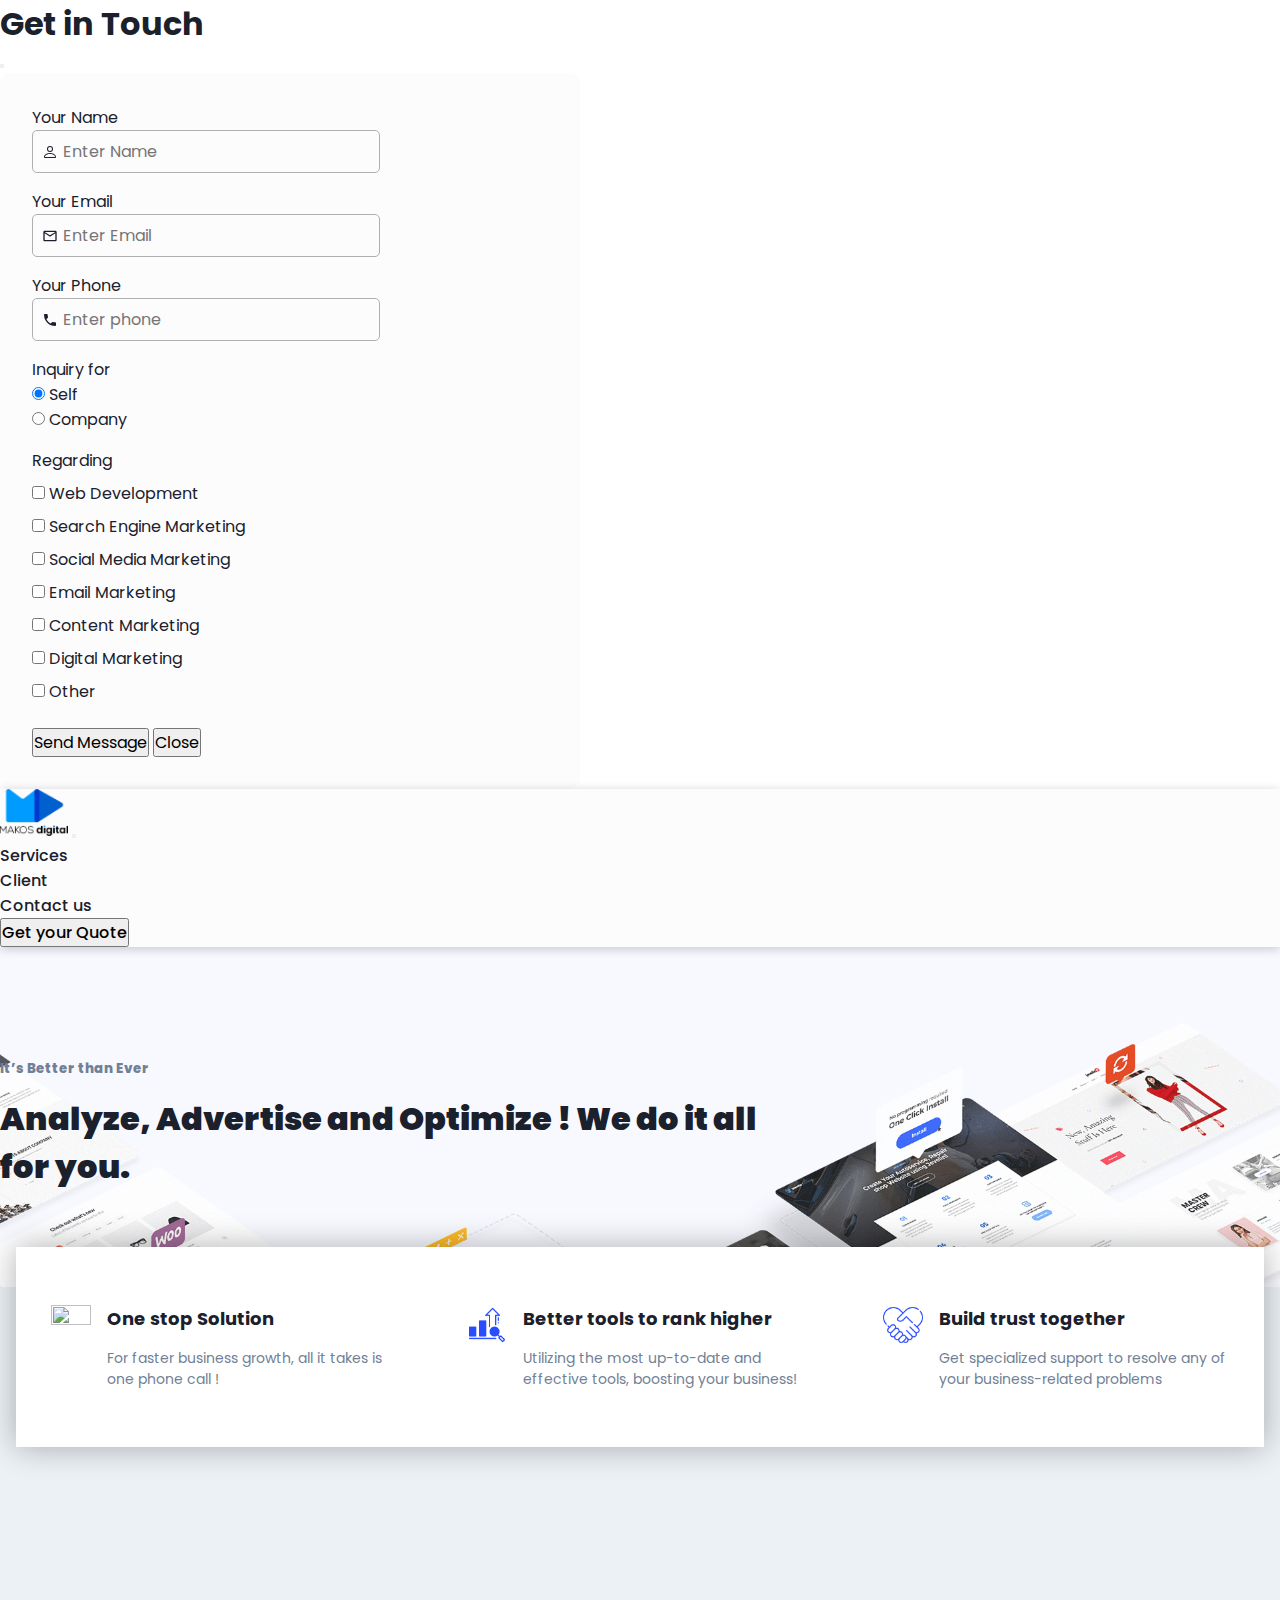
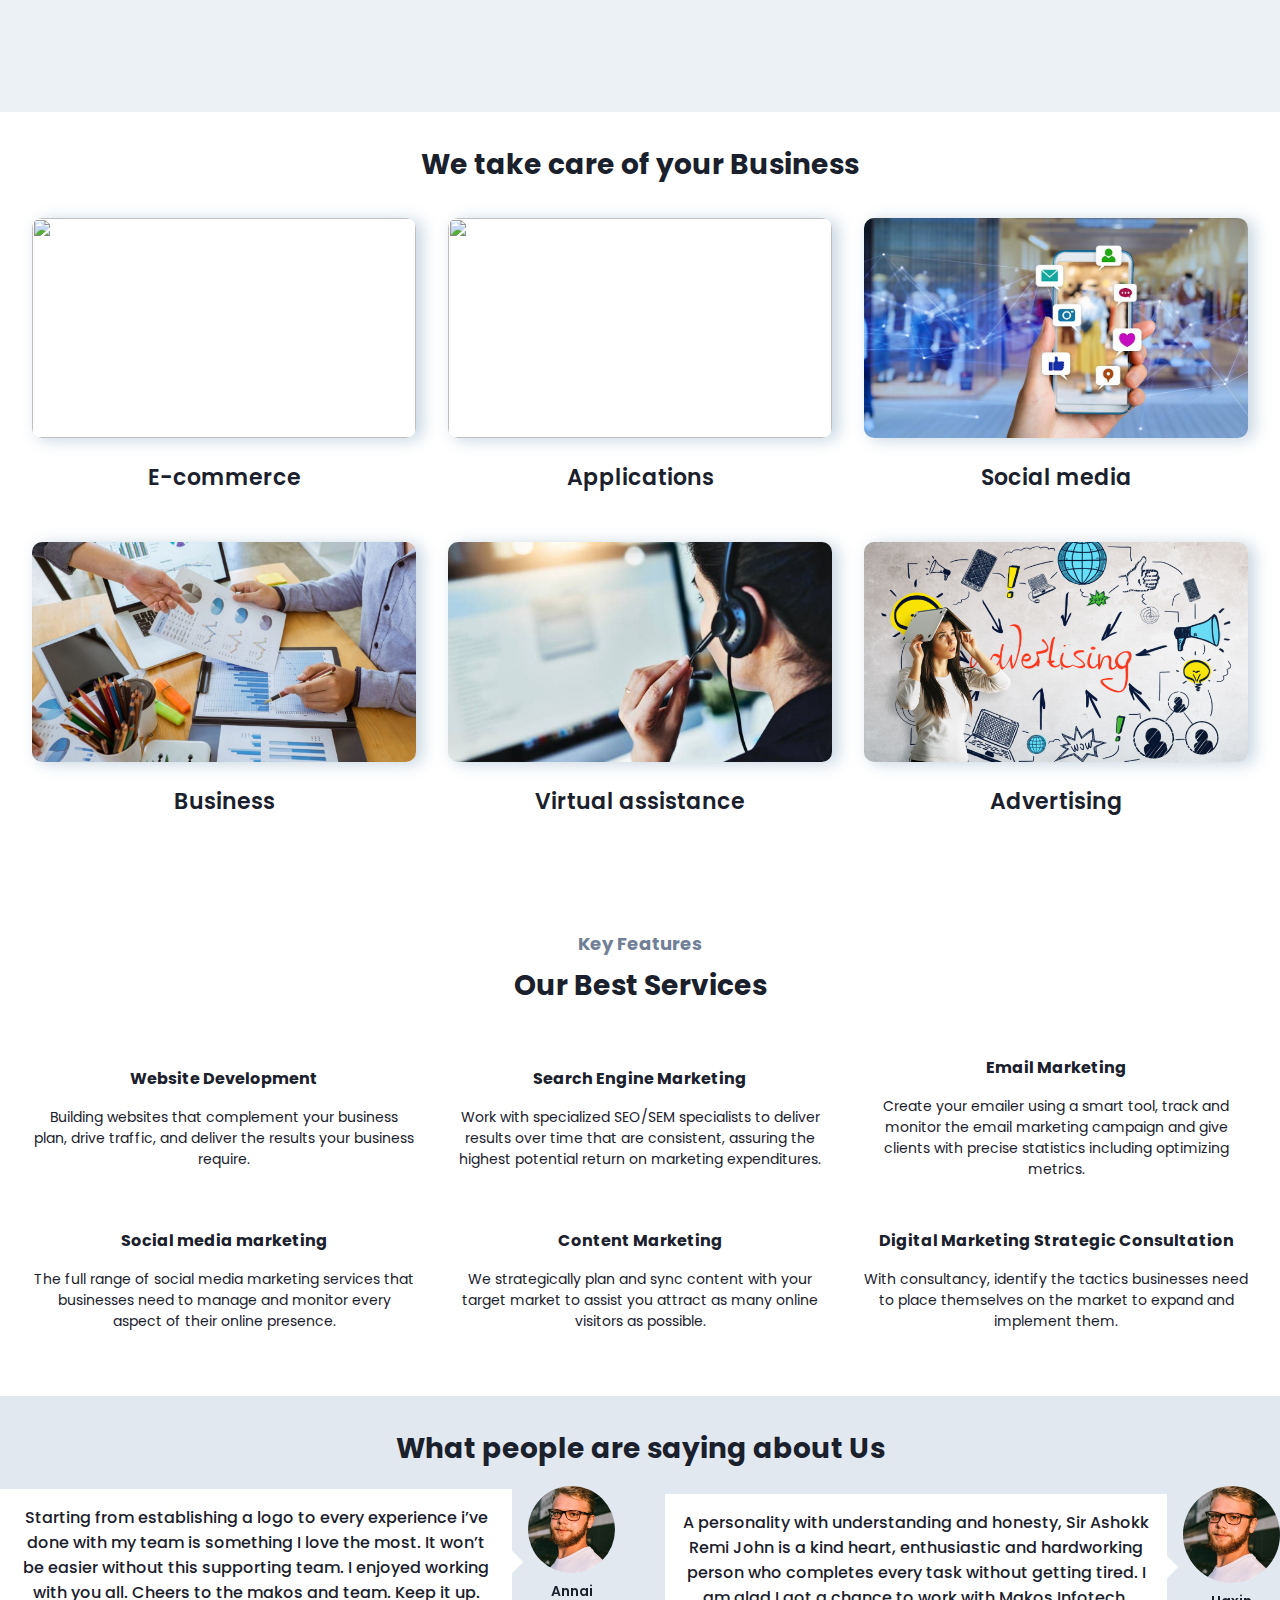
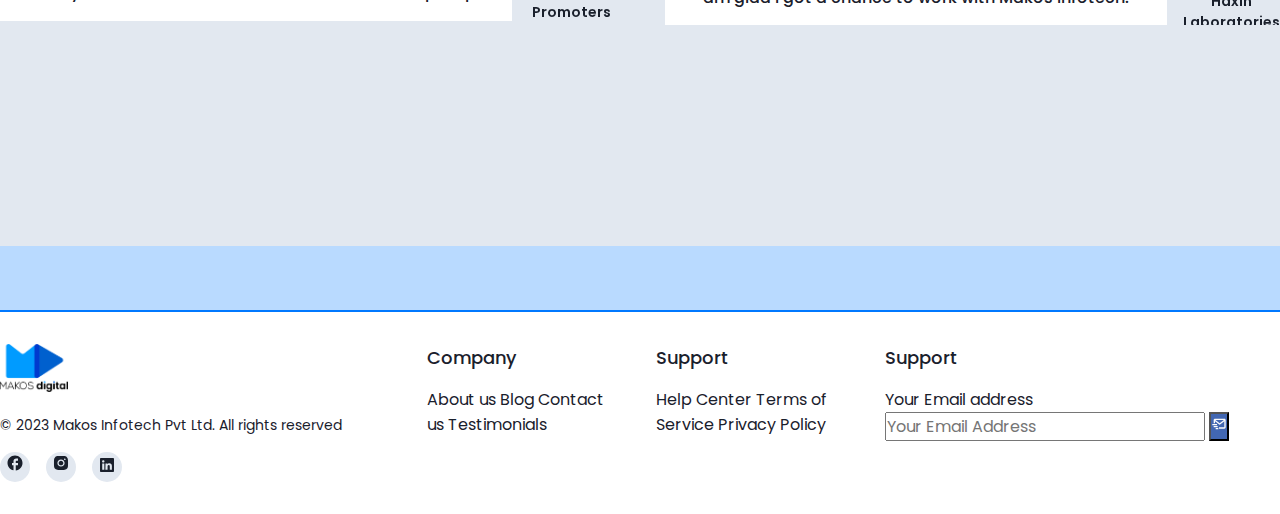
==== commit b1398d27: "modal width bug fix" ====
--- a/index.html
+++ b/index.html
@@ -4,6 +4,7 @@
     <meta charset="UTF-8" />
     <meta http-equiv="X-UA-Compatible" content="IE=edge" />
     <meta name="viewport" content="width=device-width, initial-scale=1.0" />
+    <link rel="icon" href="assets/favicon/favicon.ico" />
     <title>Makos Digital</title>
     <!-- bootstrap -->
     <link
@@ -250,7 +251,7 @@
                   </div>
                 </div>
               </div>
-              <div class="col-sm-12 col-md-6">
+              <div class="col-12">
                 <button class="btn btn-primary fw-medium me-2" type="submit">
                   Send Message
                 </button>
--- a/css/styles.css
+++ b/css/styles.css
@@ -1096,6 +1096,14 @@
     .nav-link{
         font-size: 18px;
     }
+    .mainheading{
+        grid-template-columns: 1fr;
+    }
+
+    .ctabtn{
+        visibility: visible;
+    }
+
     .landingpage-card{
         grid-template-columns: 1fr;
     }
@@ -1145,6 +1153,10 @@
 }
 
 @media screen and (max-width: 500px){
+
+    .modal-lg{
+        width: 100%;
+    }
     .wording{
         font-size: 13px;
     }
@@ -1192,9 +1204,7 @@
         padding: 0rem 0.1rem;
     }
 
-    .ctabtn{
-        visibility: visible;
-    }
+   
 
     .bgcust{
         padding: 1rem 0.5rem;
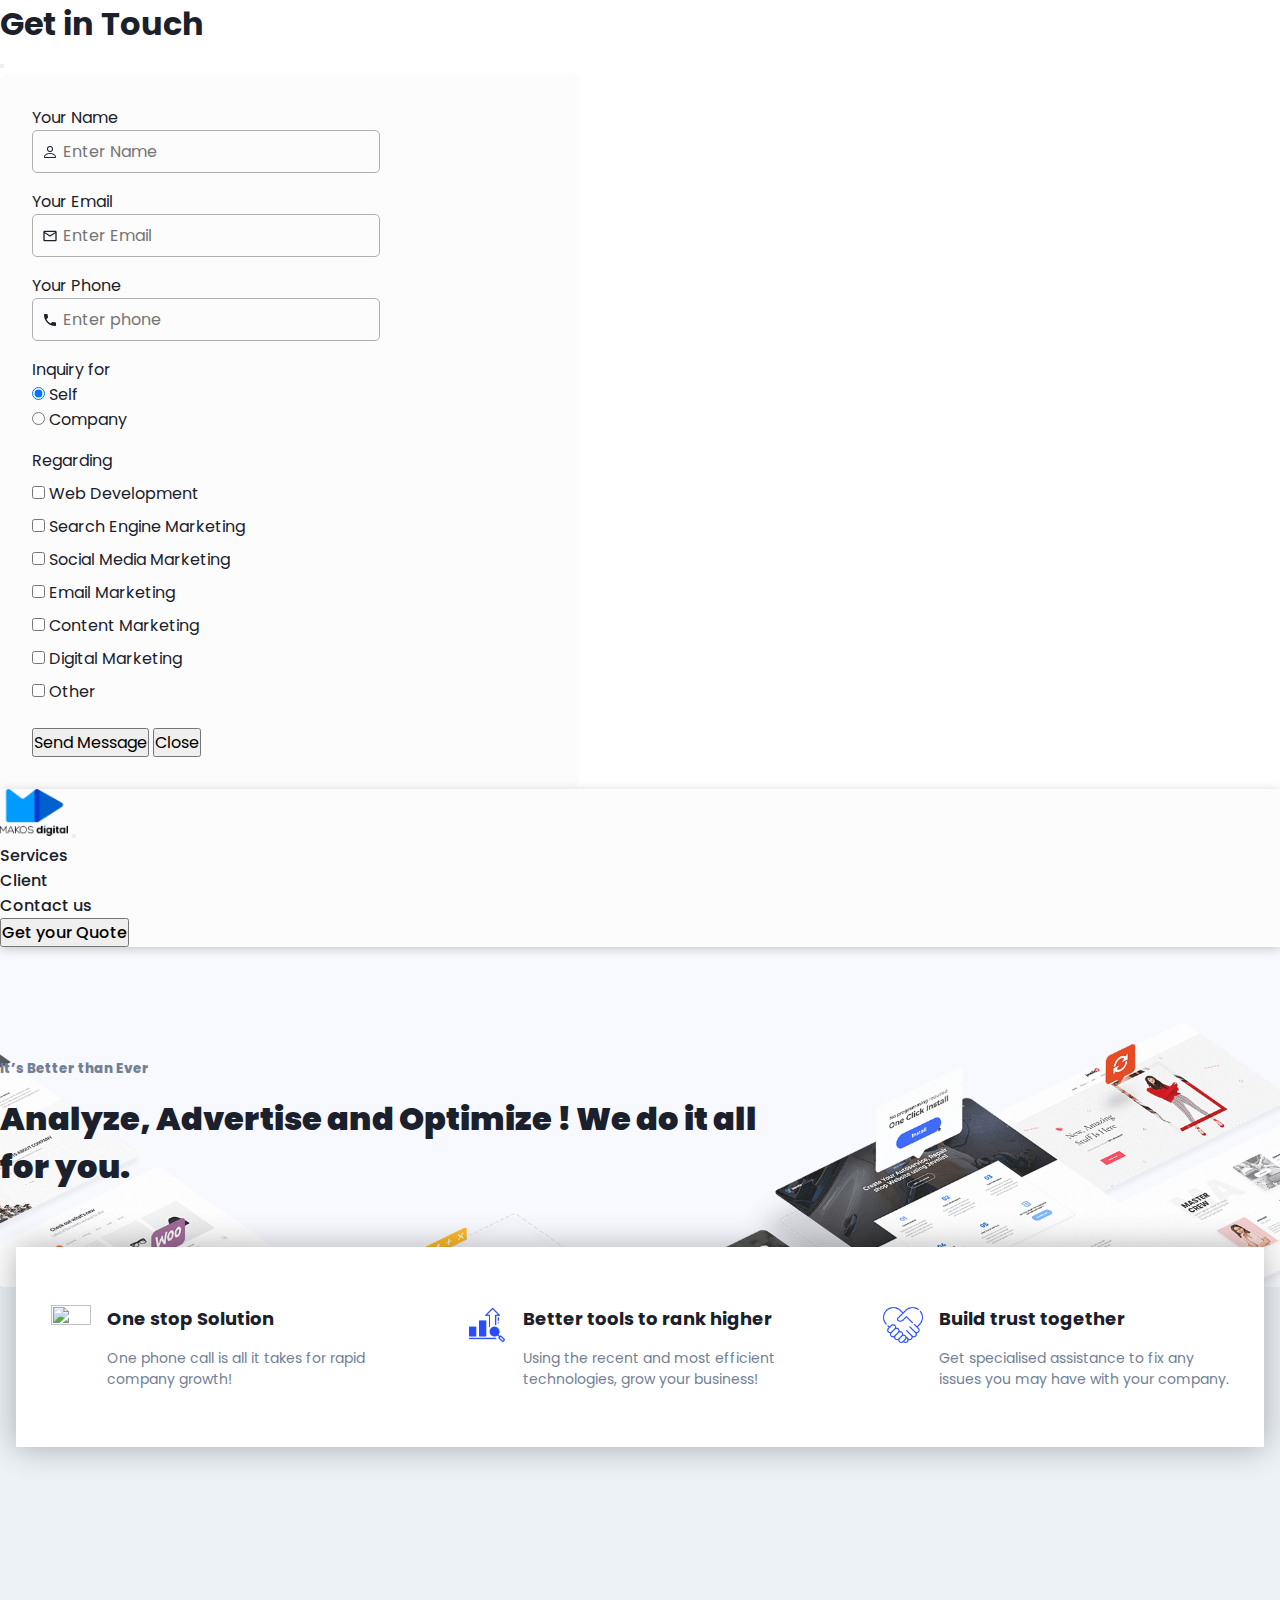
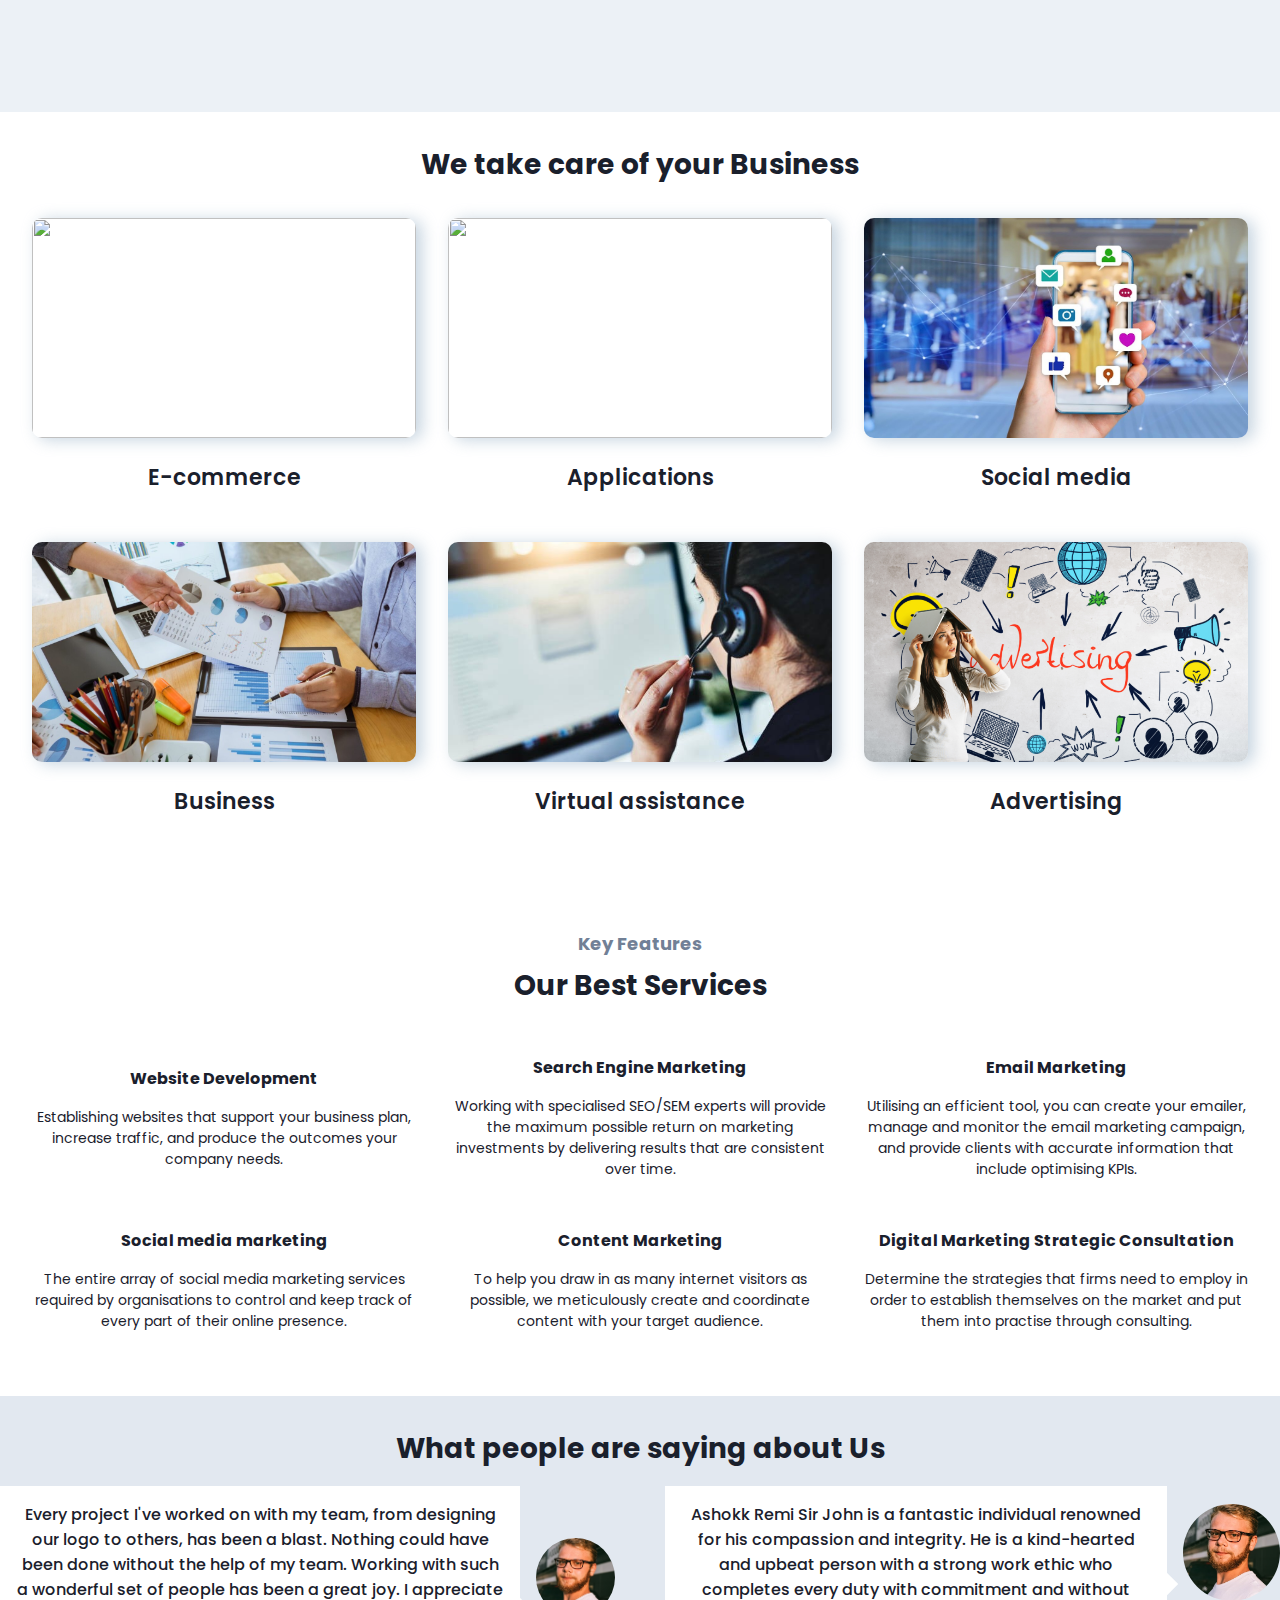
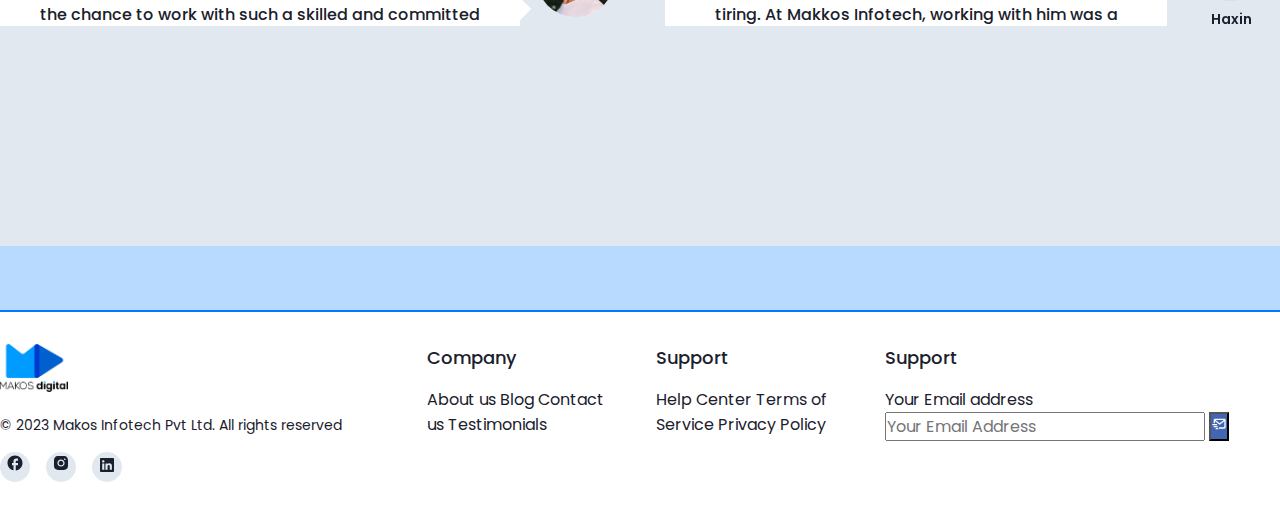
==== commit d567b04a: "content updated" ====
--- a/index.html
+++ b/index.html
@@ -298,7 +298,7 @@
                 </a>
                 <ul class="dropdown-menu">
                   <li>
-                    <a class="dropdown-item w-auto" href="/our-services.html">
+                    <a class="dropdown-item w-auto" href="our-services.html">
                       <div class="flexboxdrop">
                         <div class="wording">
                           <p class="dropdowntitle">Our Services</p>
@@ -327,10 +327,7 @@
                     </a>
                   </li>
                   <li>
-                    <a
-                      class="dropdown-item w-auto"
-                      href="/web-development.html"
-                    >
+                    <a class="dropdown-item w-auto" href="web-development.html">
                       <div class="flexboxdrop">
                         <div class="wording">
                           <p class="dropdowntitle">Web Development</p>
@@ -359,10 +356,7 @@
                     </a>
                   </li>
                   <li>
-                    <a
-                      class="dropdown-item"
-                      href="/socailengine-marketing.html"
-                    >
+                    <a class="dropdown-item" href="socailengine-marketing.html">
                       <div class="flexboxdrop">
                         <div class="wording">
                           <p class="dropdowntitle">Search Engine Marketing</p>
@@ -393,7 +387,7 @@
                   <li>
                     <a
                       class="dropdown-item w-auto"
-                      href="/socailmedia-marketing.html"
+                      href="socailmedia-marketing.html"
                     >
                       <div class="flexboxdrop">
                         <div class="wording">
@@ -423,10 +417,7 @@
                     </a>
                   </li>
                   <li>
-                    <a
-                      class="dropdown-item w-auto"
-                      href="/email-marketing.html"
-                    >
+                    <a class="dropdown-item w-auto" href="email-marketing.html">
                       <div class="flexboxdrop">
                         <div class="wording">
                           <p class="dropdowntitle">Email Marketing</p>
@@ -458,7 +449,7 @@
                   <li>
                     <a
                       class="dropdown-item w-auto"
-                      href="./content-marketing.html"
+                      href="content-marketing.html"
                     >
                       <div class="flexboxdrop">
                         <div class="wording">
@@ -490,7 +481,7 @@
                   <li>
                     <a
                       class="dropdown-item w-auto"
-                      href="./digital-marketing.html"
+                      href="digital-marketing.html"
                     >
                       <div class="flexboxdrop">
                         <div class="wording">
@@ -526,7 +517,7 @@
                 <a class="nav-link" href="#">Client </a>
               </li>
               <li class="nav-item">
-                <a class="nav-link" href="./contact.html"> Contact us </a>
+                <a class="nav-link" href="contact.html"> Contact us </a>
               </li>
             </ul>
 
@@ -590,7 +581,7 @@
                 <div class="cardcontent">
                   <div class="cardheader">One stop Solution</div>
                   <div class="cardpara">
-                    For faster business growth, all it takes is one phone call !
+                    One phone call is all it takes for rapid company growth!
                   </div>
                 </div>
               </div>
@@ -606,8 +597,8 @@
                 <div class="cardcontent">
                   <div class="cardheader">Better tools to rank higher</div>
                   <div class="cardpara">
-                    Utilizing the most up-to-date and effective tools, boosting
-                    your business!
+                    Using the recent and most efficient technologies, grow your
+                    business!
                   </div>
                 </div>
               </div>
@@ -620,8 +611,8 @@
                 <div class="cardcontent">
                   <div class="cardheader">Build trust together</div>
                   <div class="cardpara">
-                    Get specialized support to resolve any of your
-                    business-related problems
+                    Get specialised assistance to fix any issues you may have
+                    with your company.
                   </div>
                 </div>
               </div>
@@ -703,8 +694,8 @@
             />
             <div class="featuretile">Website Development</div>
             <div class="featurespara">
-              Building websites that complement your business plan, drive
-              traffic, and deliver the results your business require.
+              Establishing websites that support your business plan, increase
+              traffic, and produce the outcomes your company needs.
             </div>
           </div>
           <div class="featurescards">
@@ -714,9 +705,9 @@
             />
             <div class="featuretile">Search Engine Marketing</div>
             <div class="featurespara">
-              Work with specialized SEO/SEM specialists to deliver results over
-              time that are consistent, assuring the highest potential return on
-              marketing expenditures.
+              Working with specialised SEO/SEM experts will provide the maximum
+              possible return on marketing investments by delivering results
+              that are consistent over time.
             </div>
           </div>
           <div class="featurescards">
@@ -727,9 +718,9 @@
             />
             <div class="featuretile">Email Marketing</div>
             <div class="featurespara">
-              Create your emailer using a smart tool, track and monitor the
-              email marketing campaign and give clients with precise statistics
-              including optimizing metrics.
+              Utilising an efficient tool, you can create your emailer, manage
+              and monitor the email marketing campaign, and provide clients with
+              accurate information that include optimising KPIs.
             </div>
           </div>
           <div id="modalhelper" class="featurescards">
@@ -739,8 +730,9 @@
             />
             <div class="featuretile">Social media marketing</div>
             <div class="featurespara">
-              The full range of social media marketing services that businesses
-              need to manage and monitor every aspect of their online presence.
+              The entire array of social media marketing services required by
+              organisations to control and keep track of every part of their
+              online presence.
             </div>
           </div>
           <div class="featurescards">
@@ -750,8 +742,9 @@
             />
             <div class="featuretile">Content Marketing</div>
             <div class="featurespara">
-              We strategically plan and sync content with your target market to
-              assist you attract as many online visitors as possible.
+              To help you draw in as many internet visitors as possible, we
+              meticulously create and coordinate content with your target
+              audience.
             </div>
           </div>
           <div class="featurescards">
@@ -763,8 +756,9 @@
               Digital Marketing Strategic Consultation
             </div>
             <div class="featurespara">
-              With consultancy, identify the tactics businesses need to place
-              themselves on the market to expand and implement them.
+              Determine the strategies that firms need to employ in order to
+              establish themselves on the market and put them into practise
+              through consulting.
             </div>
           </div>
         </div>
@@ -779,10 +773,13 @@
             <div class="swiper-slide">
               <div class="wrappertestimonal">
                 <div class="testimonalcontent">
-                  Starting from establishing a logo to every experience i’ve
-                  done with my team is something I love the most. It won’t be
-                  easier without this supporting team. I enjoyed working with
-                  you all. Cheers to the makos and team. Keep it up.
+                  Every project I've worked on with my team, from designing our
+                  logo to others, has been a blast. Nothing could have been done
+                  without the help of my team. Working with such a wonderful set
+                  of people has been a great joy. I appreciate the chance to
+                  work with such a skilled and committed group that continually
+                  goes above and beyond to guarantee that Makkos Infotech
+                  produces high-quality work.
                 </div>
                 <div class="tesimonalimage">
                   <img src="./assets/avatar.avif" alt="" />
@@ -793,10 +790,11 @@
             <div class="swiper-slide">
               <div class="wrappertestimonal">
                 <div class="testimonalcontent">
-                  A personality with understanding and honesty, Sir Ashokk Remi
-                  John is a kind heart, enthusiastic and hardworking person who
-                  completes every task without getting tired. I am glad I got a
-                  chance to work with Makos Infotech.
+                  Ashokk Remi Sir John is a fantastic individual renowned for
+                  his compassion and integrity. He is a kind-hearted and upbeat
+                  person with a strong work ethic who completes every duty with
+                  commitment and without tiring. At Makkos Infotech, working
+                  with him was a complete delight.
                 </div>
                 <div class="tesimonalimage">
                   <img src="./assets/avatar.avif" alt="" />
--- a/css/styles.css
+++ b/css/styles.css
@@ -851,8 +851,8 @@
 }
 
 .topdiv.margin-cust {
-    margin-bottom: 3rem;
-    margin-left: 04rem;
+    margin-bottom: 5rem;
+    margin-left: 3rem;
 }
 
 .bottomdiv{
@@ -1071,6 +1071,203 @@
 
 /* Service Page */
 
+/* influncers */
+
+
+#influencer{
+    /* margin-top: var(--header-navdynamic); */
+    padding-block: 2rem;
+}
+
+.influencerwrapper{
+    display: grid;
+    grid-template-columns: 1fr 1fr;
+    gap: 2rem;
+}
+
+.influ-left{
+    display: flex;
+    justify-content: center;
+    flex-direction: column;
+}
+
+.blue-volietgradient{
+    color: #506BFC;
+    background: linear-gradient(90deg, #506BFC 50%, #9944fa 100%);
+    background-size: cover;
+    -webkit-background-clip: text;
+    -webkit-text-fill-color: transparent;
+    font-weight: 800;
+}
+
+.influ-left p{
+    /* color: #d4d4d4; */
+    font-weight: 400;    
+    letter-spacing: 0.5px;
+    line-height: 30px;
+}
+
+#influencer .infbtn{
+    width: fit-content;
+    text-align: center;
+    margin-top: 1rem;
+}
+
+.influ-right{
+    height: 480px;
+    overflow: hidden;
+    border-radius: 20px;
+    box-shadow: 0 0 30px #f3d8e74b;
+}
+
+.influ-right img{
+    width: 100%;
+    height: 100%;
+    aspect-ratio: 1/1;
+    object-fit: cover;
+    object-position: center;
+}
+
+
+#highinv{
+    padding-block: 2rem;
+    position: relative;
+    overflow: hidden;
+
+}
+
+.highheading{
+    text-align: center;
+}
+
+.highheading h2{
+    font-size: 42px;
+    margin-bottom: 2rem;
+}
+
+.invest-para{
+    font-size: 20px;
+    line-height: 30px;
+    /* color: #d4d4d4; */
+}
+
+.line-circle{
+    position: absolute;
+    right: 0;
+    bottom: 40px;
+    width: 250px;
+    z-index: -1;
+}
+
+.highimage{
+    display: flex;
+    align-items: center;
+    justify-content: center;
+    padding: 2rem;
+}
+
+.highimage img{
+    width: 55%;
+    object-fit: contain;
+}
+
+.hightesti{
+    font-size: 30px;
+    text-align: center;
+    background: linear-gradient(90deg, #e64467 39.58%, #c56c5c 100%);
+    background-size: cover;
+    -webkit-background-clip: text;
+    -webkit-text-fill-color: transparent;
+    width: 80%;
+    font-weight: 700;
+    margin: 0 auto;
+}
+
+#highrules{
+    padding-block: 2rem;
+    position: relative;
+    overflow: hidden;
+}
+
+#highrules .line-circle{
+    top: 50px;
+    right: 180px;
+    
+
+}
+
+#highrules .line-circle2{
+    position: absolute;
+    bottom: 50px;
+    left: 100px;
+    width: 350px;
+    z-index: -1;
+
+}
+
+.highpoints{
+    text-align: start;
+
+}
+.singlepoints{
+    font-size: 20px;
+    margin-block: 1rem;
+    /* color: #d4d4d4; */
+}
+
+.singlepoints::before{
+    content: "⨀";
+    margin-right: 5px;
+    color: #5b87ff;
+}
+
+.highaction{
+    text-align: center;
+    font-size: 32px;
+    margin-top: 2rem;
+    /* color: #d4d4d4; */
+    font-weight: 700;
+}
+
+.highaction span{
+    color: #ffc744;
+}
+
+.infbtncont{
+    text-align: center;
+    transform: translateY(-50px);
+}
+
+.infbtn{
+    display: inline-block;
+    min-width: 250px;
+    padding: 10px 15px;
+    border: 2px solid #506BFC;color: var(--our-light);
+    box-shadow: 
+       -2.425px 19.8288px 22.1px rgba(80, 107, 252, 0.13);
+
+    border-radius: 10px;
+    background: linear-gradient(90deg, #00417b 50%, #0090d3 100%);
+    transition: all 0.3s ease;
+}
+
+.infbtn:hover{
+    box-shadow:   -0.425px 0.8288px 30.1px rgba(80, 106, 252, 0.322),
+    -5.06204px 0px 11.0815px rgba(80, 107, 252, 0.08),
+     -1.15046px 0px 5.35185px rgba(80, 107, 252, 0.05);
+     
+}
+
+.infbtn button{
+    background-color: transparent;
+    border: none;
+    outline: none;
+    font-family: inherit;
+    color: var(--our-light);
+}
+
+/* influncers */
+
 
 @media screen and (max-width: 1120px){
 
@@ -1128,11 +1325,13 @@
 
     .topdiv, .bottomdiv{
         font-size: 16px;
-    }
+        grid-template-rows: 1fr 1fr 1fr 1fr;
+    }
+    
 
     .topdiv.margin-cust {
-        margin-left: 0rem;
-        margin-bottom: 0;
+        margin-left: 1rem;
+        margin-bottom: 4rem;
     }
 
     .howitsgoingfeatures{
@@ -1150,9 +1349,25 @@
     .footerWrapper{
         gap: 1rem;
     }
+
+    .influ-right{
+        height: auto;
+    }
+    
+    .highimage{
+        padding: 1rem;
+    }
+
+    .hightesti{
+        width: 100%;
+    }
 }
 
 @media screen and (max-width: 500px){
+
+    body, html{
+        overflow-x: hidden;
+    }
 
     .modal-lg{
         width: 100%;
@@ -1278,12 +1493,21 @@
         margin-top: 2rem;
     }
     .topdiv, .bottomdiv{
-     grid-template-columns: 1fr 1fr 1fr;
+     grid-template-columns: 1fr 1fr 2fr;
      grid-template-rows: 1fr;
      width: 100%;
      place-items: start;
     }
   
+    .topdiv.margin-cust {
+        margin-left: 0;
+        margin-bottom: 0;
+    }
+
+    .topdiv:hover, .bottomdiv:hover {
+        transform: scale(1.02);
+    }
+
 
     .howitsgoingpara{
         width: 100%;
@@ -1349,6 +1573,62 @@
         display: block;
         padding-block: 0.4rem;
     }
+
+
+    .highheading h2{
+        font-size: 30px;
+    }
+
+    .influencerwrapper{
+        grid-template-columns: 1fr;
+    }
+
+    .influ-right{
+        grid-row: 1;
+        grid-column: 1;
+    }
+
+    .invest-para{
+        text-align: justify;
+        font-size: 16px;
+    }
+
+    .highimage{
+        padding: 0;
+    }
+
+    .highimage img{
+        width: 100%;
+    }
+
+    .hightesti{
+     font-size: 24px;
+     font-weight: 600;
+     line-height: normal;
+    }
+
+    .singlepoints{
+        font-size: 18px;
+    }
+
+    .infbtncont{
+        transform: translateY(0);
+    }
+    .infbtn{
+        width: 100%;
+        margin-top: 1rem;
+    }
+    #highrules .line-circle2{
+        left: 0;
+        bottom: 0;
+        width: 150px;
+    }
+    
+    #highrules .line-circle{
+        top: 0px;
+        right: 10px;
+        width: 120px;
+    }
 }
 @media screen and (max-width: 340px){
     
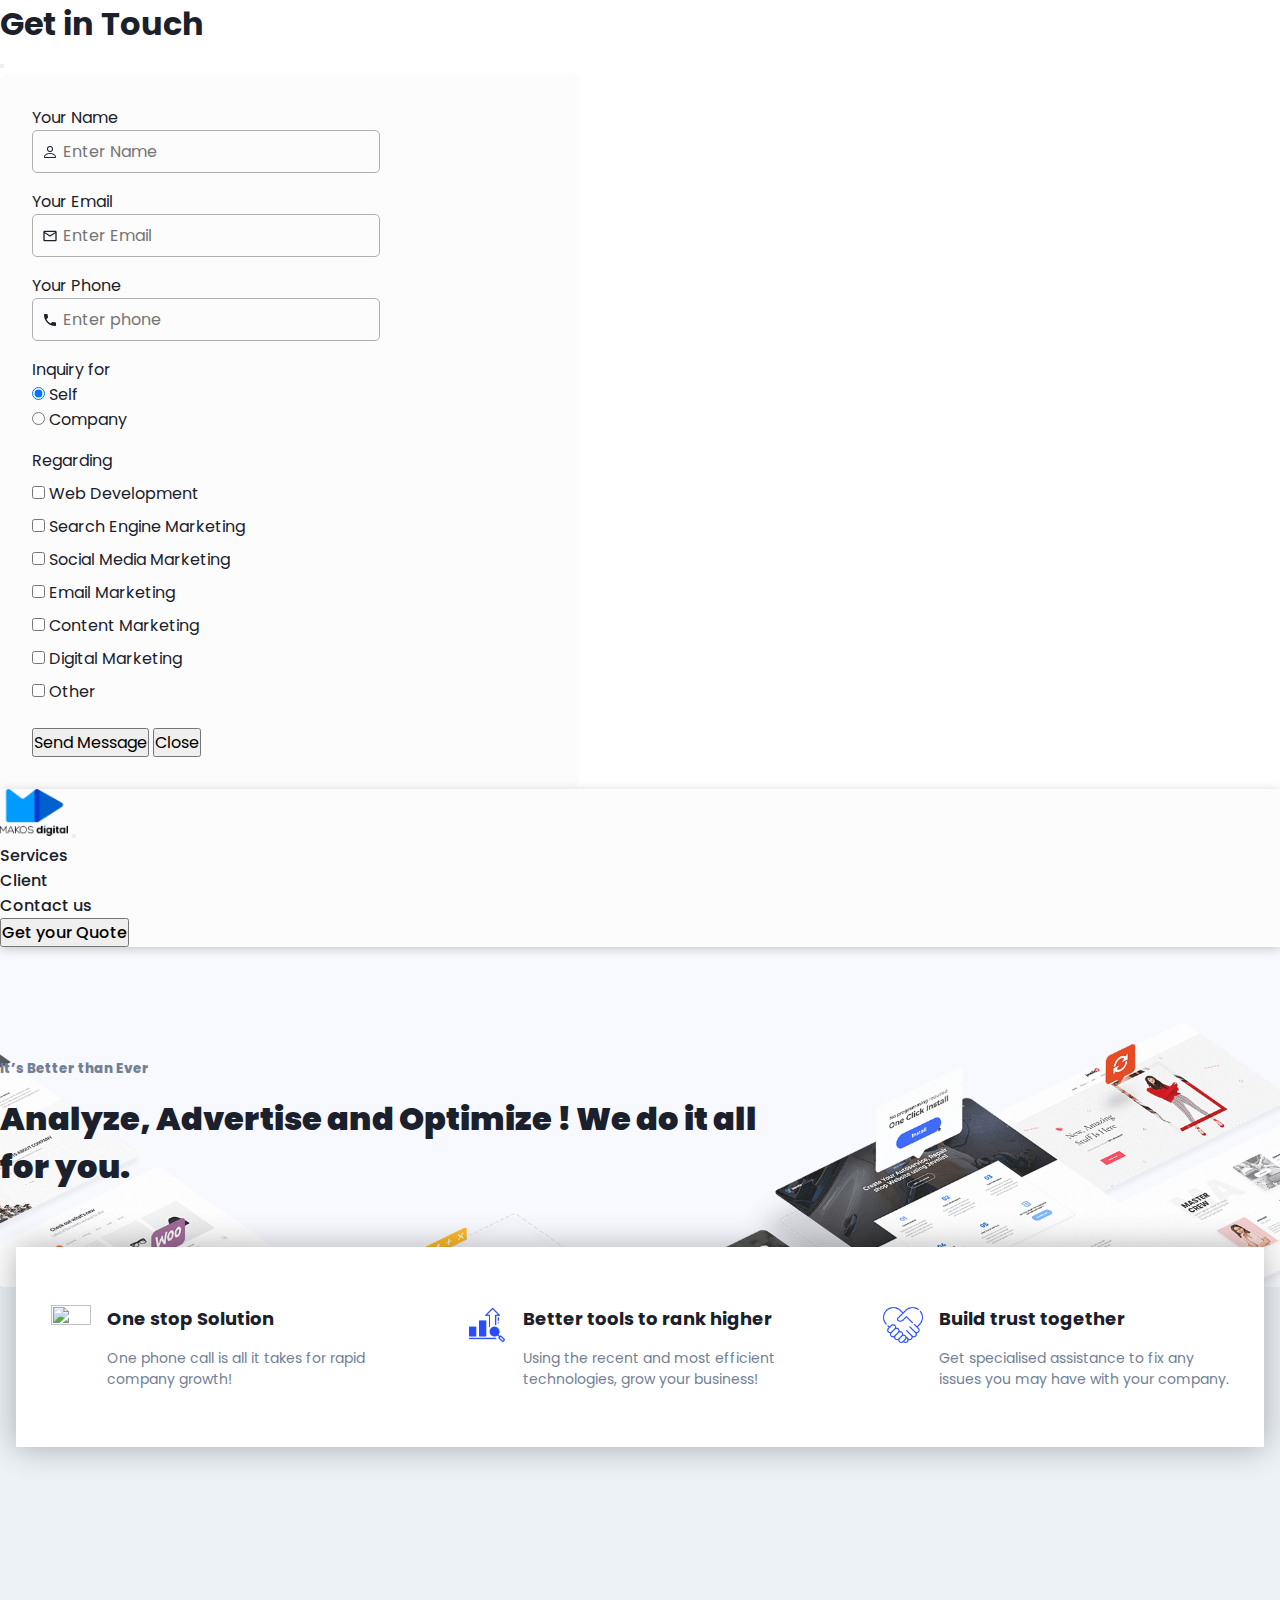
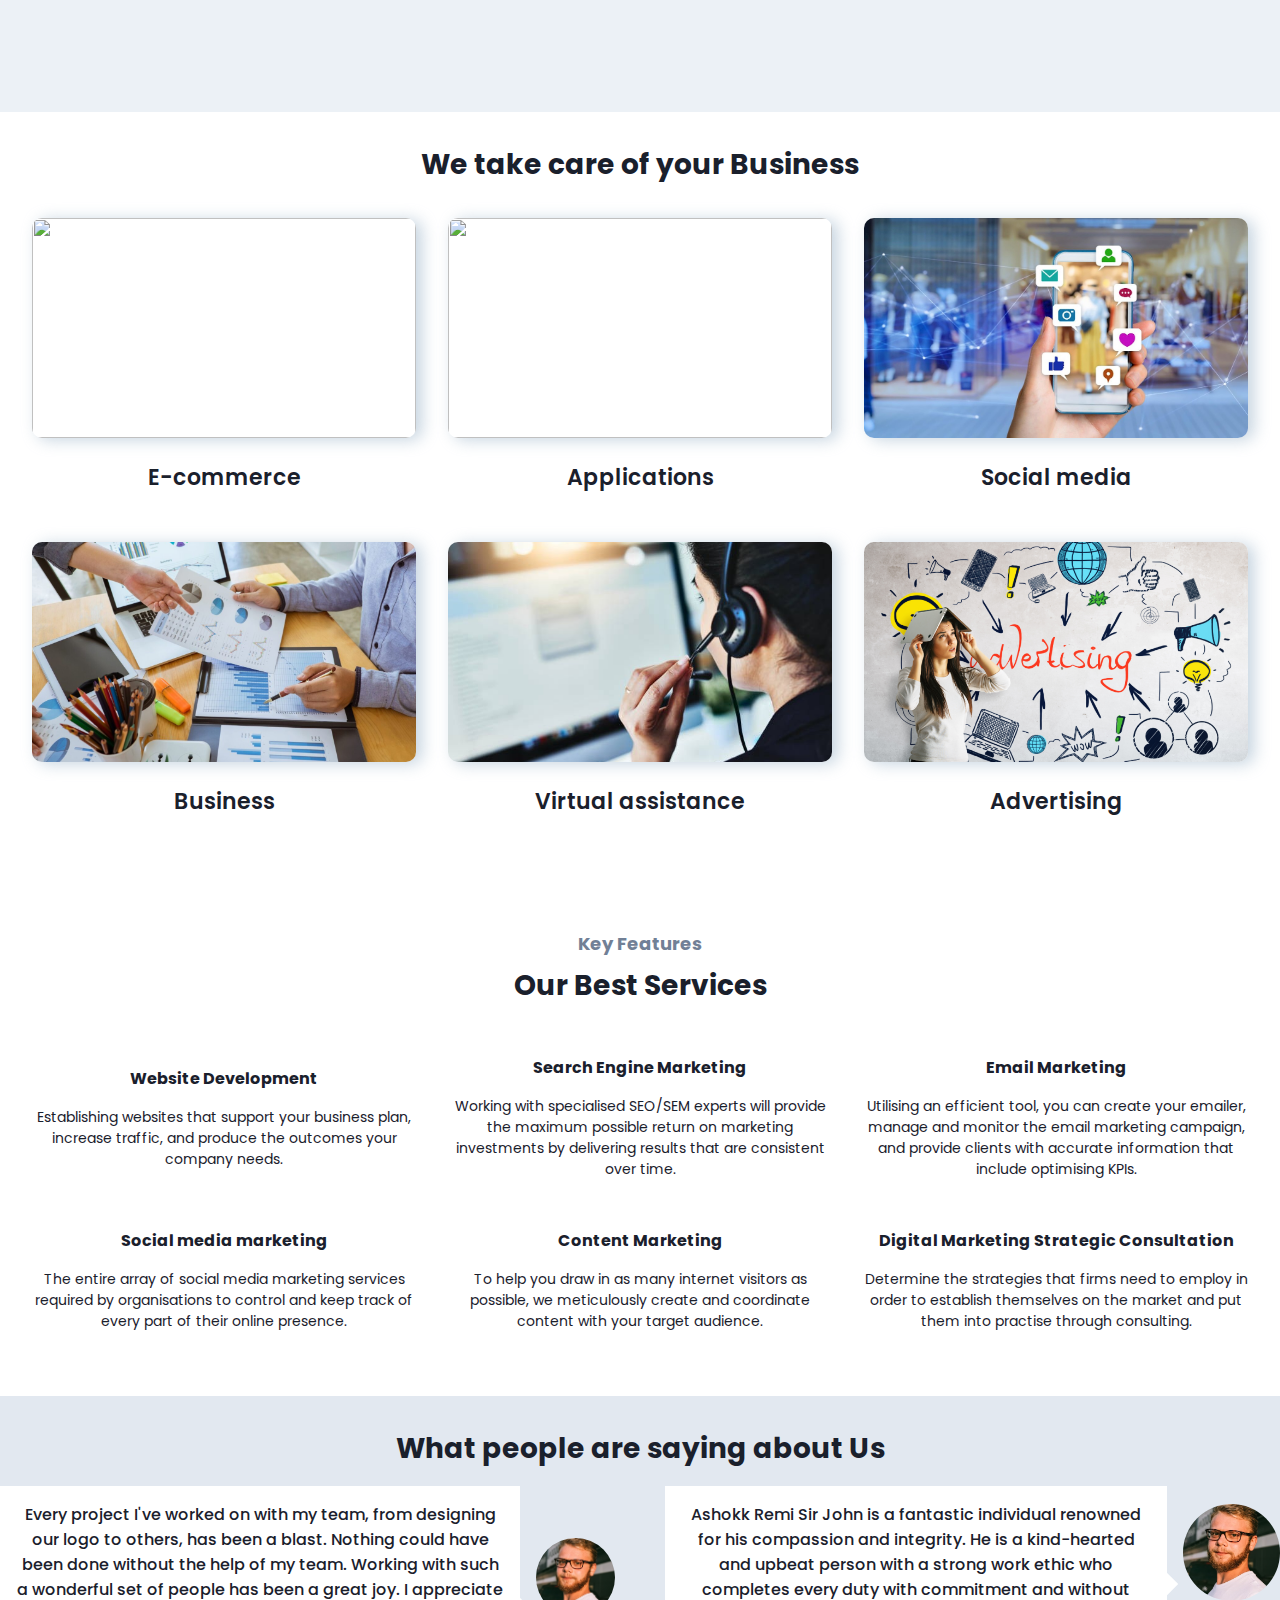
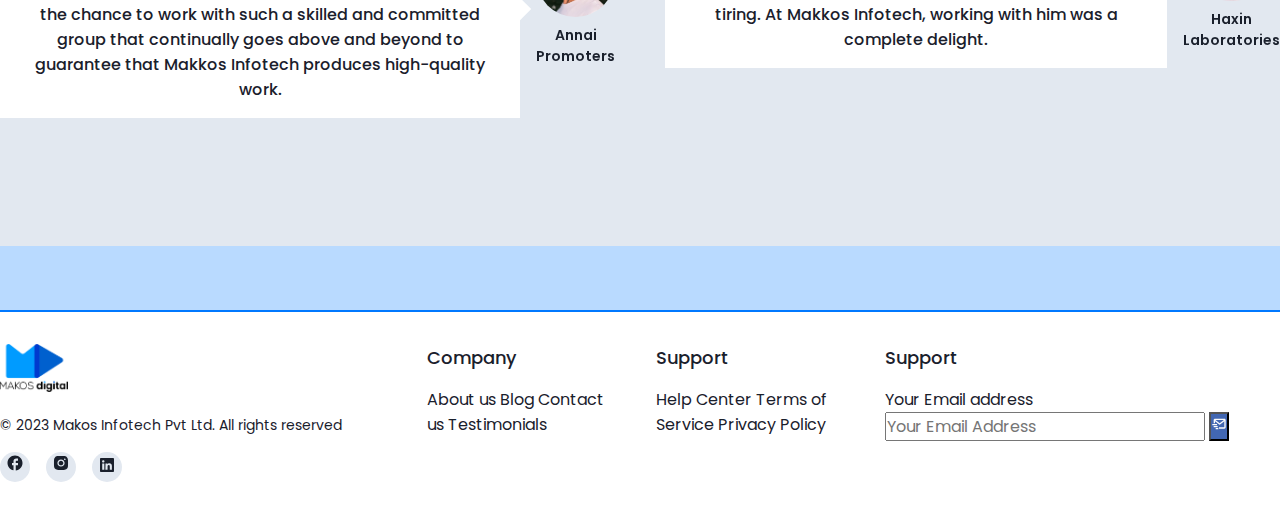
==== commit dc59d2ff: "5s popup" ====
--- a/index.html
+++ b/index.html
@@ -1389,14 +1389,20 @@
       );
       const featuresSection = document.getElementById("modalhelper");
 
-      const observer = new IntersectionObserver((entries, observer) => {
-        if (entries[0].isIntersecting) {
+      window.addEventListener("DOMContentLoaded", () => {
+        setTimeout(() => {
           modalbtn.click();
-          observer.disconnect();
-        }
+        }, 5000);
       });
 
-      observer.observe(featuresSection);
+      // const observer = new IntersectionObserver((entries, observer) => {
+      //   if (entries[0].isIntersecting) {
+      //     modalbtn.click();
+      //     observer.disconnect();
+      //   }
+      // });
+
+      // observer.observe(featuresSection);
     </script>
   </body>
 </html>
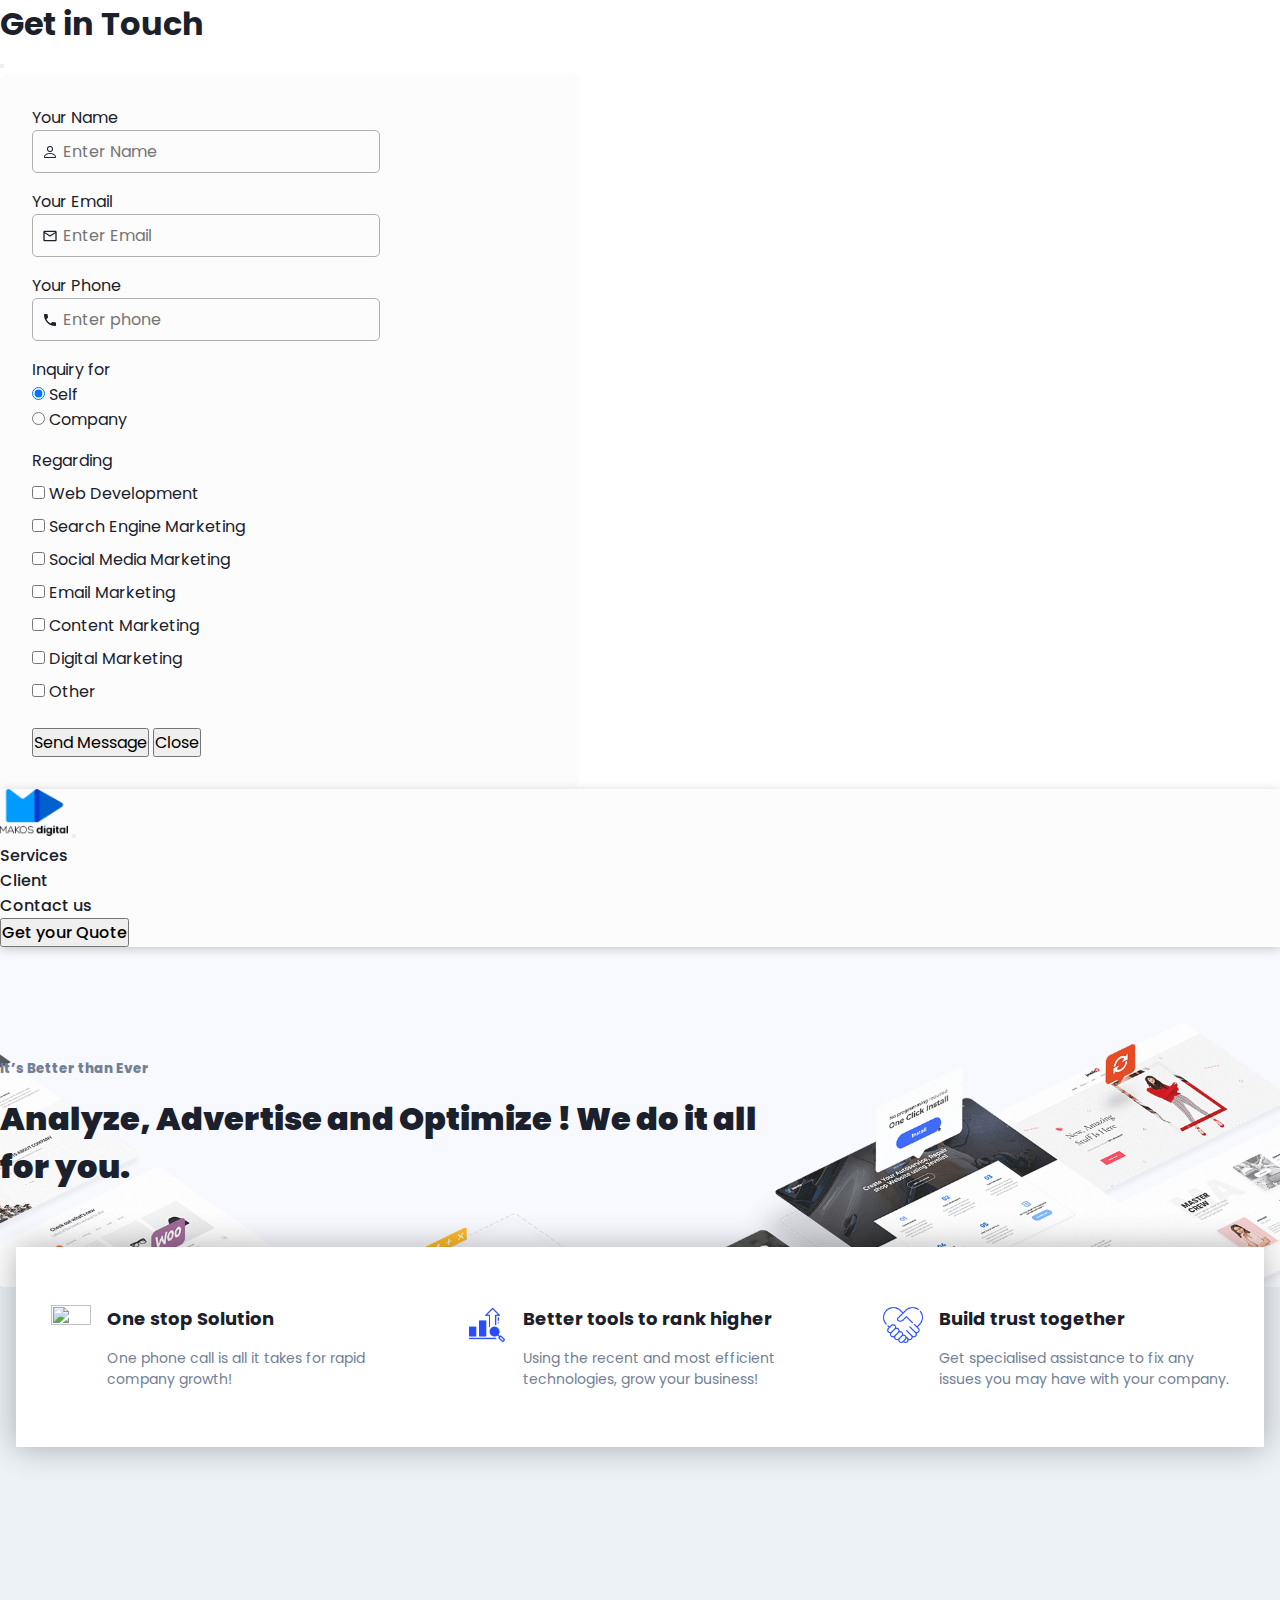
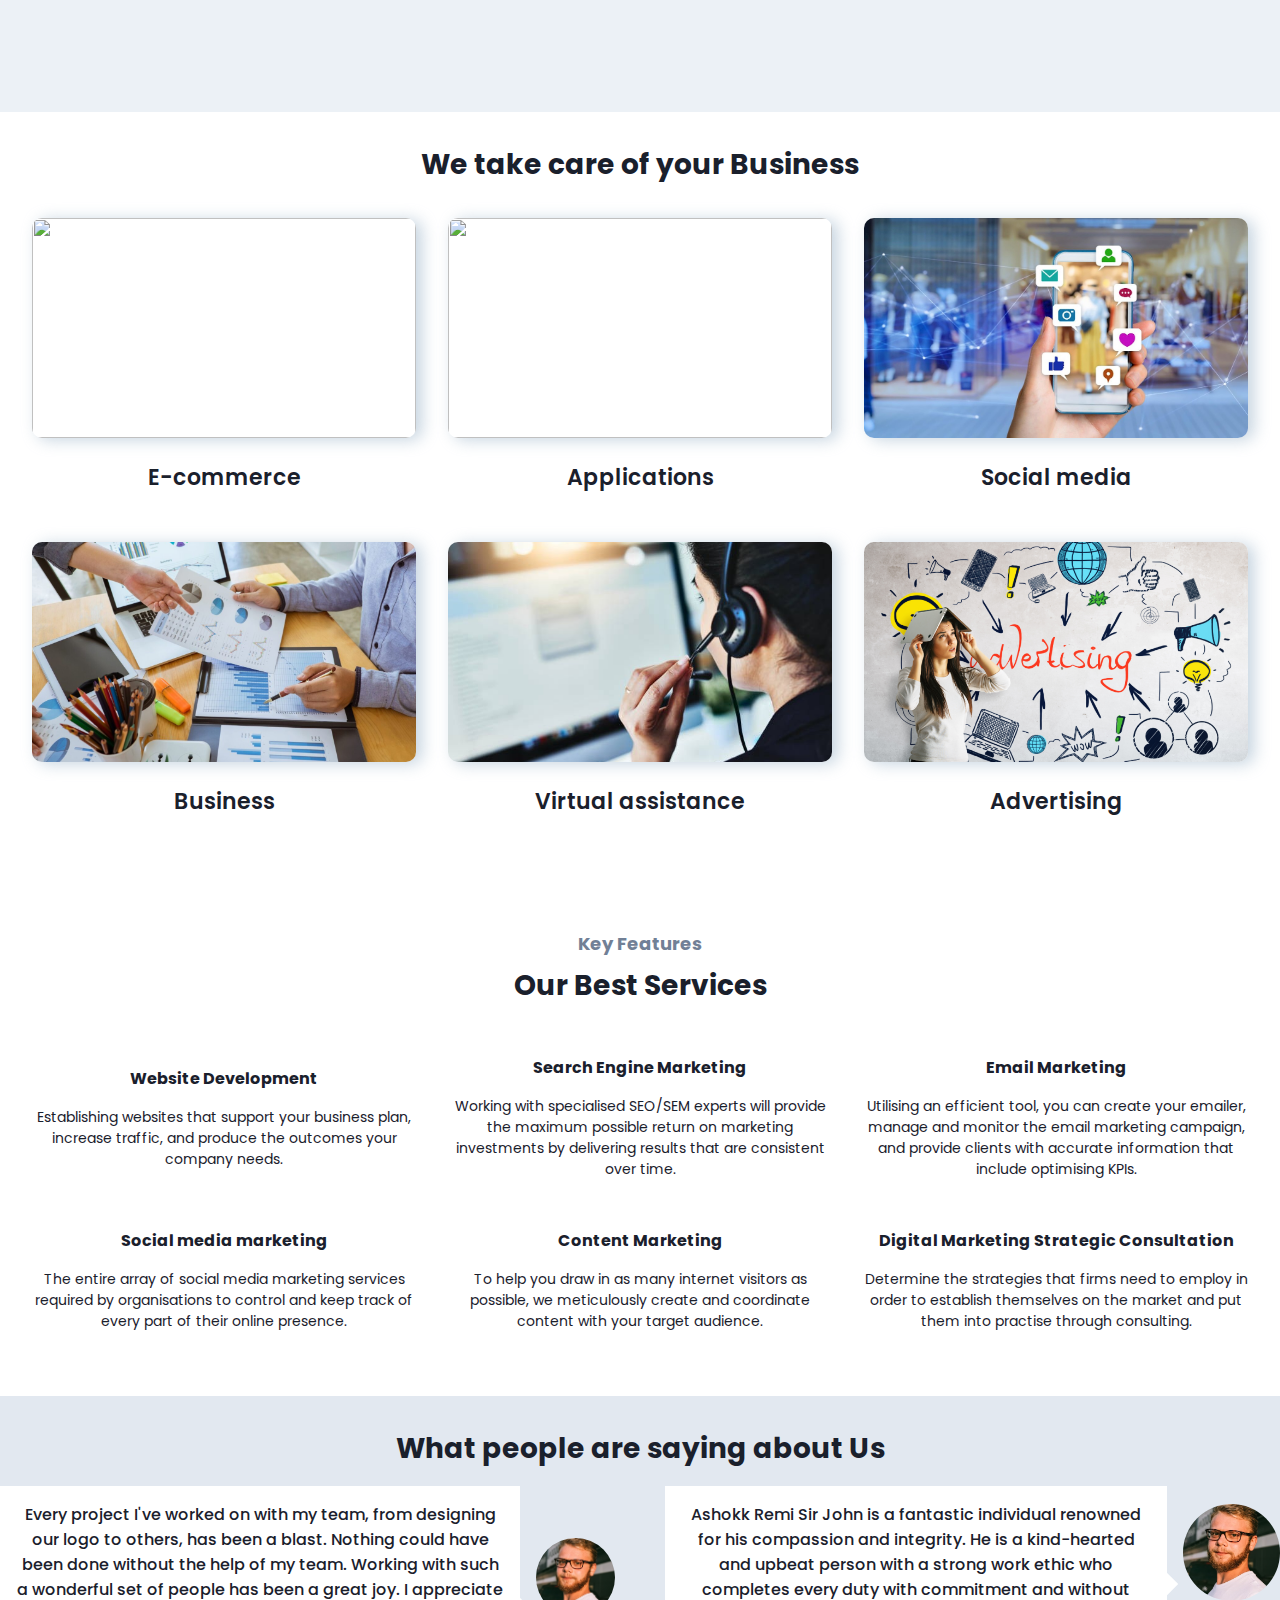
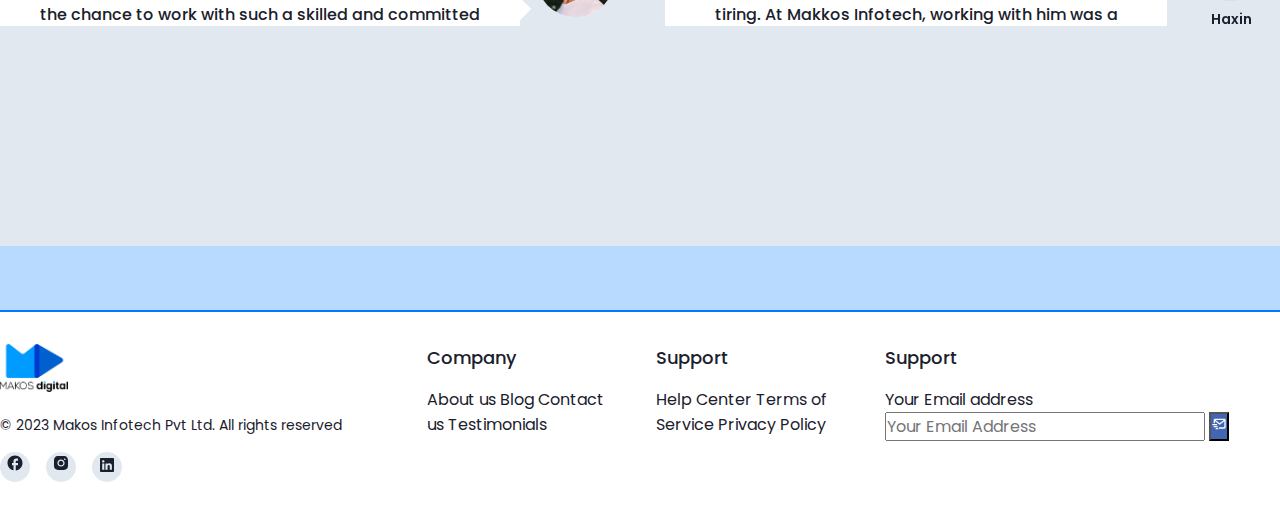
==== commit 05545612: "influncers" ====
--- a/index.html
+++ b/index.html
@@ -19,8 +19,53 @@
     />
 
     <link rel="stylesheet" href="css/styles.css" />
+
+    <!-- Google Tag Manager -->
+    <script>
+      (function (w, d, s, l, i) {
+        w[l] = w[l] || [];
+        w[l].push({
+          "gtm.start": new Date().getTime(),
+          event: "gtm.js",
+        });
+        var f = d.getElementsByTagName(s)[0],
+          j = d.createElement(s),
+          dl = l != "dataLayer" ? "&l=" + l : "";
+        j.async = true;
+        j.src = "https://www.googletagmanager.com/gtm.js?id=" + i + dl;
+        f.parentNode.insertBefore(j, f);
+      })(window, document, "script", "dataLayer", "GTM-M2BCZZR");
+    </script>
+    <!-- End Google Tag Manager -->
+
+    <!-- Google tag (gtag.js) -->
+    <script
+      async
+      src="https://www.googletagmanager.com/gtag/js?id=G-HC2WVBWSN9"
+    ></script>
+    <script>
+      window.dataLayer = window.dataLayer || [];
+      function gtag() {
+        dataLayer.push(arguments);
+      }
+      gtag("js", new Date());
+
+      gtag("config", "G-HC2WVBWSN9");
+    </script>
+    <!-- Google tag (gtag.js) -->
   </head>
   <body>
+    <!-- Google Tag Manager (noscript) -->
+    <noscript
+      ><iframe
+        src="https://www.googletagmanager.com/ns.html?id=GTM-M2BCZZR"
+        height="0"
+        width="0"
+        style="display: none; visibility: hidden"
+      ></iframe
+    ></noscript>
+    <!-- End Google Tag Manager (noscript) -->
+
     <!-- Modal -->
     <div
       class="modal fade"
--- a/css/styles.css
+++ b/css/styles.css
@@ -366,7 +366,7 @@
     background-color: #e2e8f0;
     min-height: 50vh;
 }
-.swiper {
+#testimonal .swiper {
     width: 100%;
     display: flex;
     align-items: center;
@@ -374,7 +374,7 @@
     margin-top: 1rem;
   }
 
-  .swiper-slide {
+ #testimonal .swiper-slide {
     text-align: center;
     font-size: 18px;
     display: flex;
@@ -382,28 +382,13 @@
     align-items: center;
   }
 
-  .swiper-slide img {
+#testimonal  .swiper-slide img {
     display: block;
     width: 100%;
     height: 100%;
     object-fit: cover;
   }
 
-  .swiper-button-prev, .swiper-rtl .swiper-button-next{
-    left: 50%;
-    transform: translateX(-50%);
-    top: 85%;
-}
-.swiper-button-next:after, .swiper-button-prev:after{
-      font-size: 14px;
-
-  }
-
-  .swiper-button-next, .swiper-rtl .swiper-button-prev{
-    left: 52%;
-    transform: translateX(-50%);
-    top: 85%;
-  }
 
 .wrappertestimonal{
 display: flex;
@@ -1315,7 +1300,7 @@
         margin-block: 1.5rem;
     }
 
-    .swiper-slide{
+    #testimonal .swiper-slide{
         padding-bottom: 40px;
     }
 
@@ -1454,15 +1439,15 @@
     }
     
 
-    .swiper-slide img{
+    #testimonal .swiper-slide img{
         width: 30%;
     }
 
-    .swiper{
+    #testimonal .swiper{
         height: 100%;
     }
 
-    .swiper-slide{
+    #testimonal .swiper-slide{
         padding-bottom: 2rem;
     }
 
